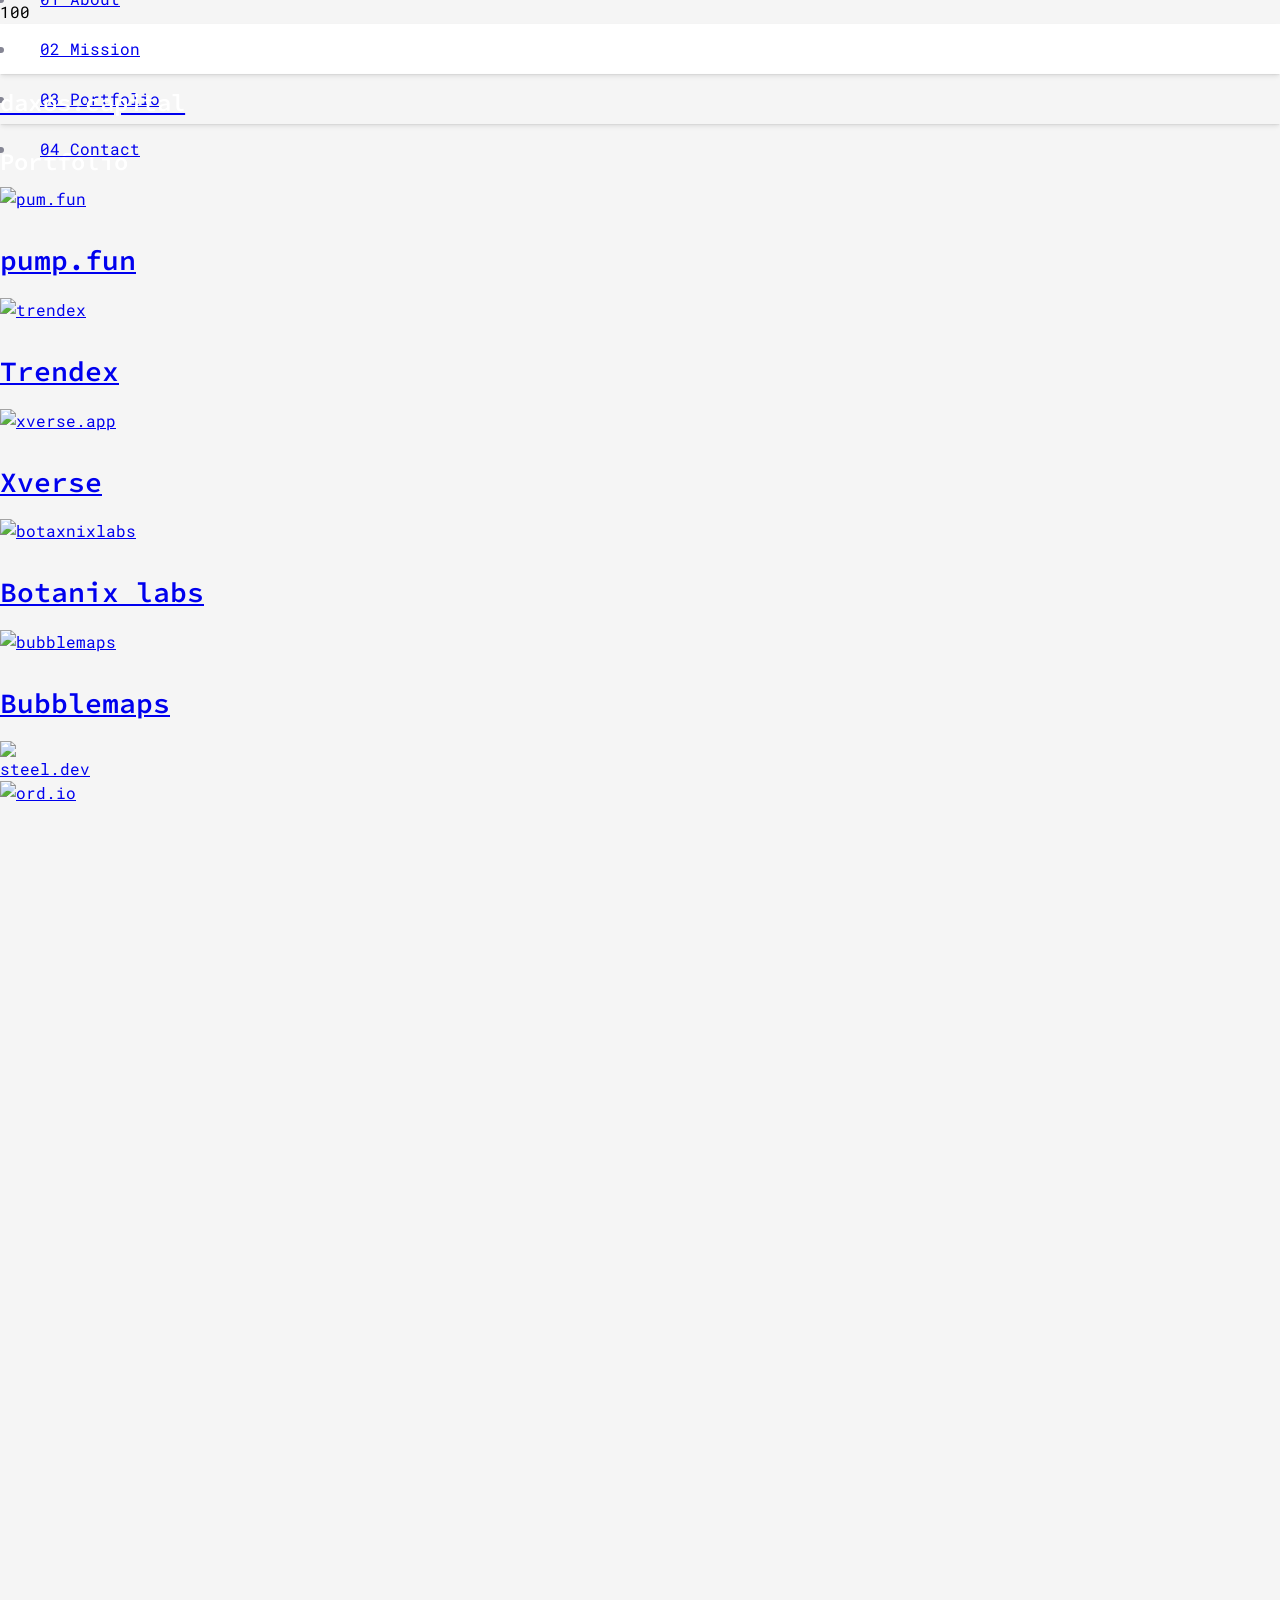
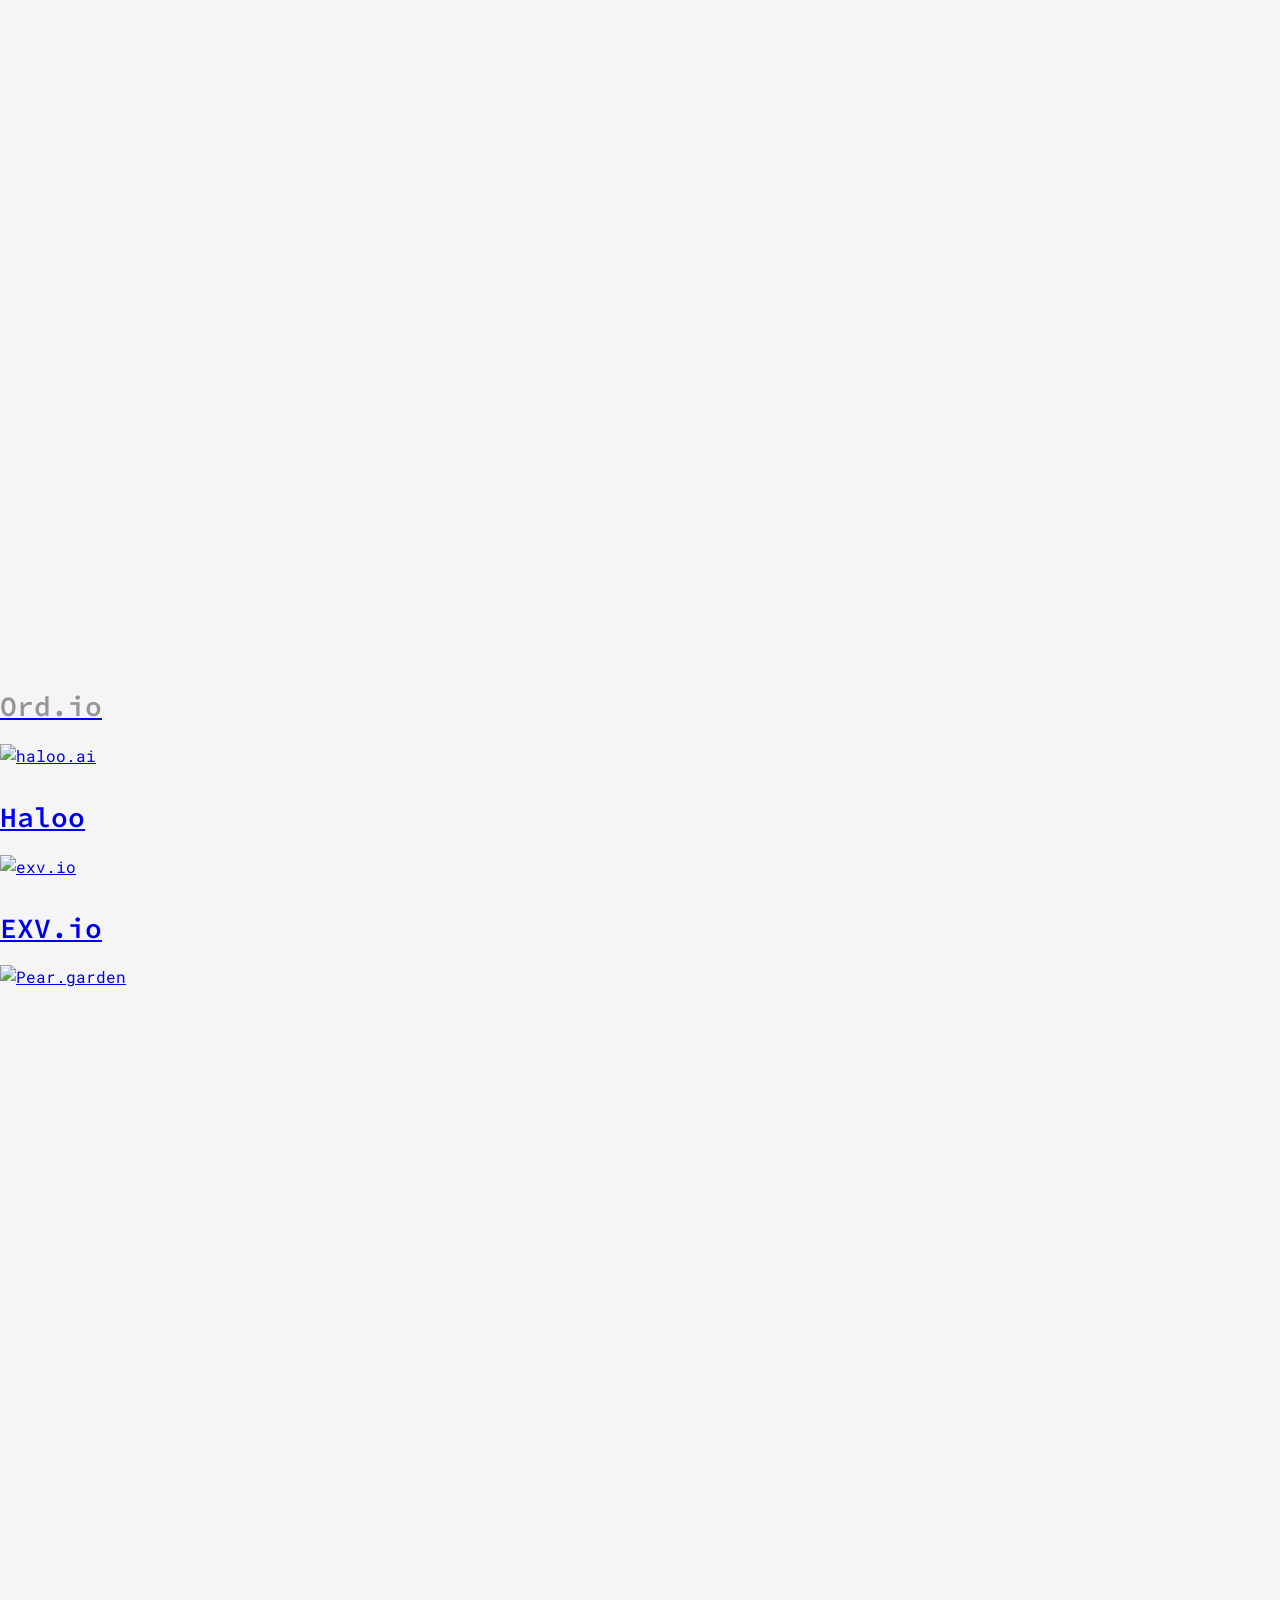
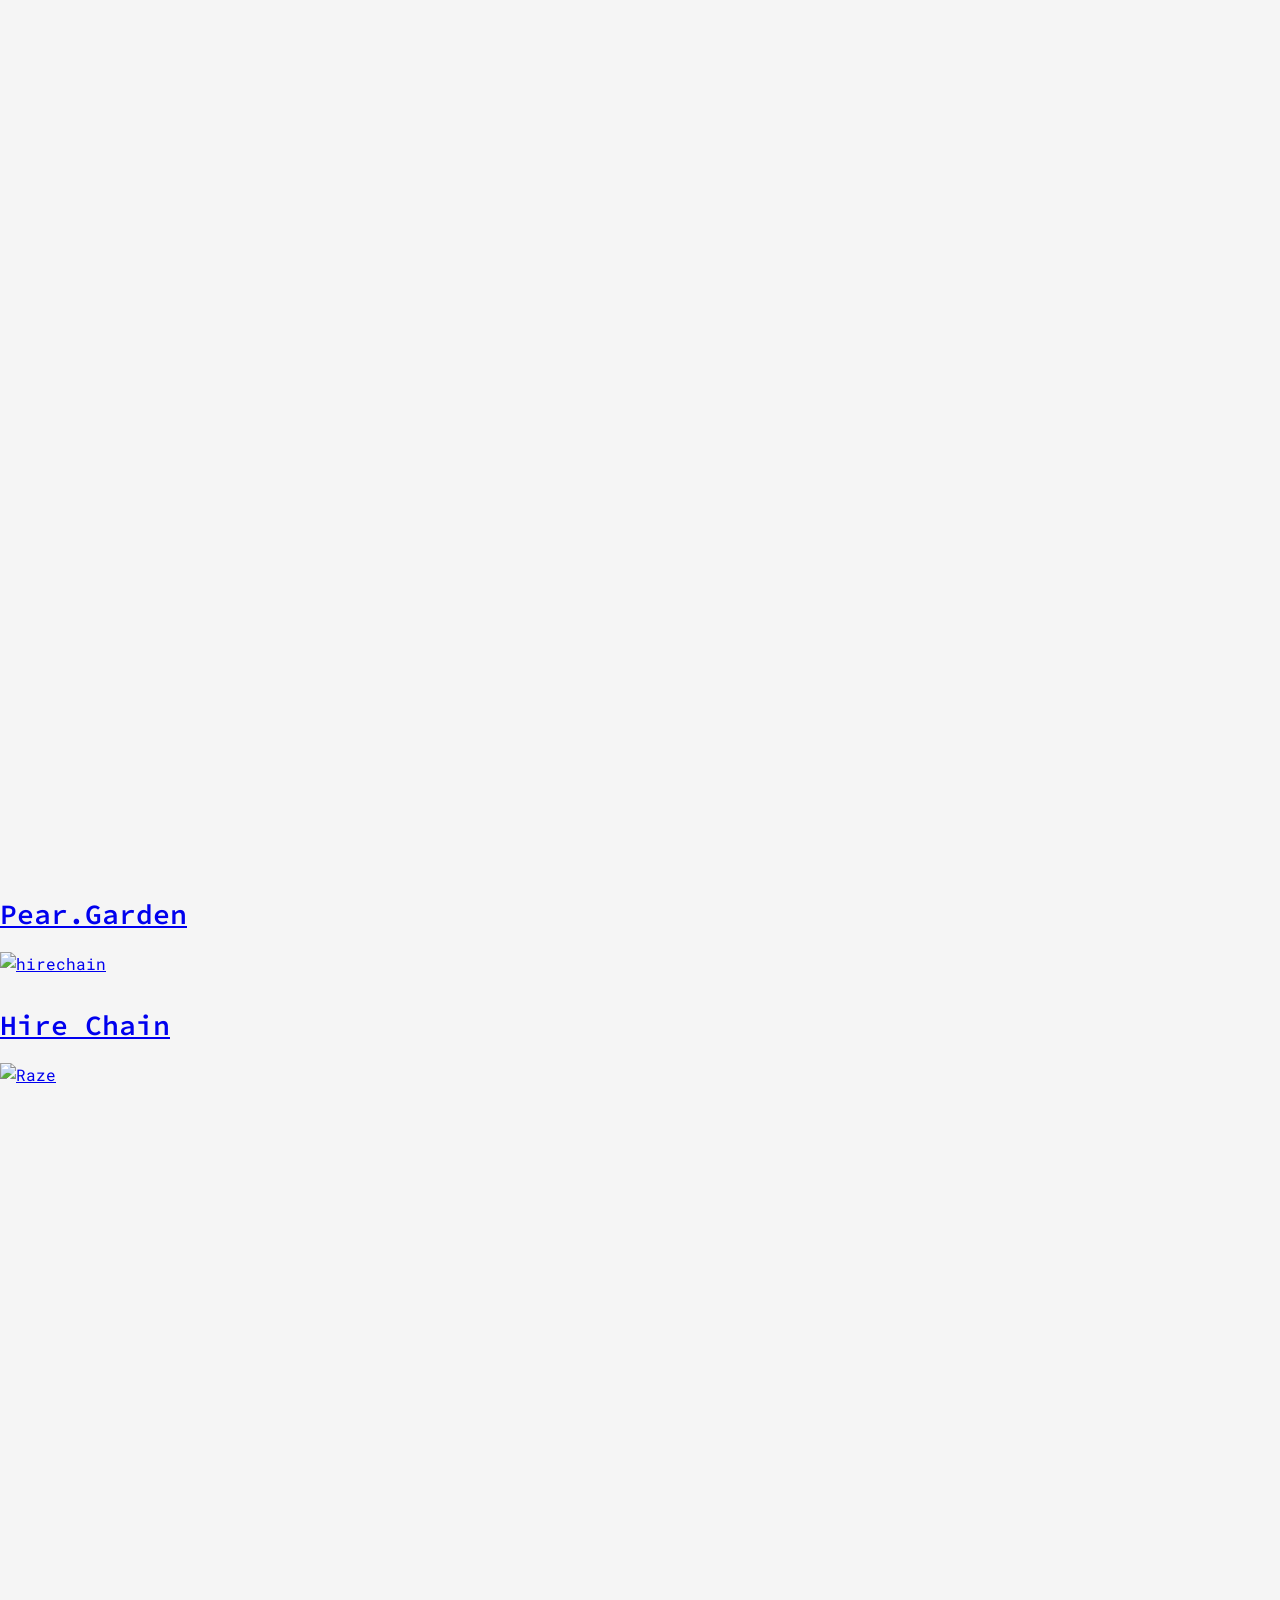
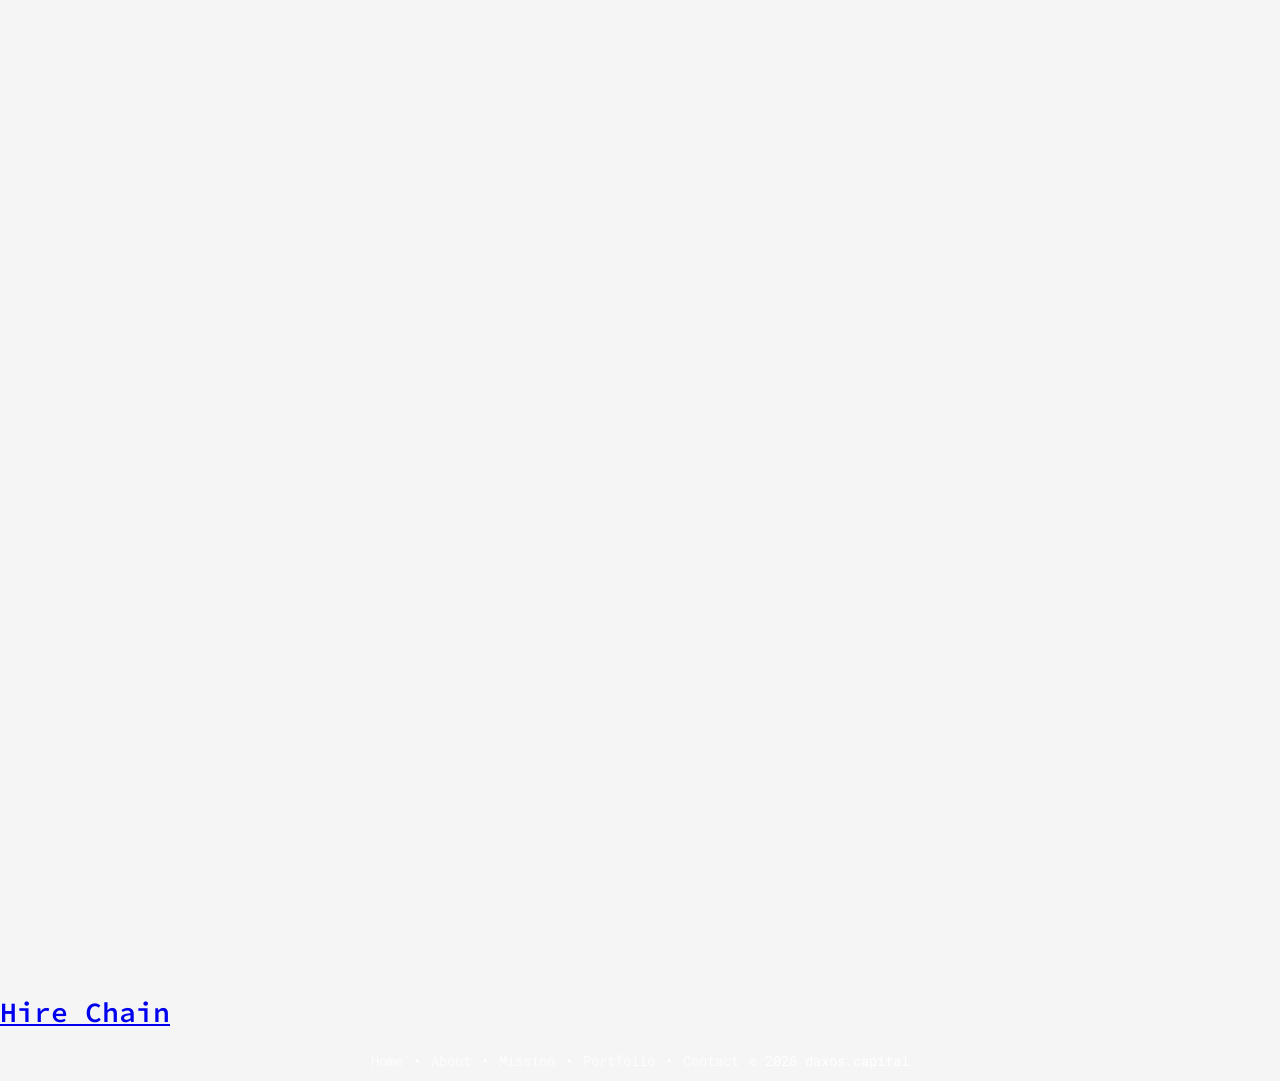
==== portfolio/index.html @ 0fc47d11 "Daxos staging site with apply form" ====
<!DOCTYPE HTML>
<html lang="en-US">
<head>
	<meta charset="UTF-8">
	<meta name='robots' content='index, follow, max-image-preview:large, max-snippet:-1, max-video-preview:-1' />

	<!-- This site is optimized with the Yoast SEO plugin v23.5 - https://yoast.com/wordpress/plugins/seo/ -->
	<title>Portfolio | Daxos|Capital</title>
	<link rel="canonical" href="../portfolio/index.html" />
	<meta property="og:locale" content="en_US" />
	<meta property="og:type" content="article" />
	<meta property="og:title" content="Portfolio | Daxos|Capital" />
	<meta property="og:url" content="https://www.daxos.capital/portfolio/" />
	<meta property="og:site_name" content="Daxos|Capital" />
	<meta property="article:modified_time" content="2025-08-13T16:52:27+00:00" />
	<meta name="twitter:card" content="summary_large_image" />
	<meta name="twitter:label1" content="Est. reading time" />
	<meta name="twitter:data1" content="1 minute" />
	<script type="application/ld+json" class="yoast-schema-graph">{"@context":"https://schema.org","@graph":[{"@type":"WebPage","@id":"https://www.daxos.capital/portfolio/","url":"https://www.daxos.capital/portfolio/","name":"Portfolio | Daxos|Capital","isPartOf":{"@id":"https://www.daxos.capital/#website"},"datePublished":"2024-08-07T03:10:31+00:00","dateModified":"2025-08-13T16:52:27+00:00","breadcrumb":{"@id":"https://www.daxos.capital/portfolio/#breadcrumb"},"inLanguage":"en-US","potentialAction":[{"@type":"ReadAction","target":["https://www.daxos.capital/portfolio/"]}]},{"@type":"BreadcrumbList","@id":"https://www.daxos.capital/portfolio/#breadcrumb","itemListElement":[{"@type":"ListItem","position":1,"name":"Home","item":"https://www.daxos.capital/"},{"@type":"ListItem","position":2,"name":"Portfolio"}]},{"@type":"WebSite","@id":"https://www.daxos.capital/#website","url":"https://www.daxos.capital/","name":"Daxos|Capital","description":"Web3 infrastructure is beginning to disrupt finance, e-commerce, gaming, and more. Our mission is to be there...early.","potentialAction":[{"@type":"SearchAction","target":{"@type":"EntryPoint","urlTemplate":"https://www.daxos.capital/?s={search_term_string}"},"query-input":{"@type":"PropertyValueSpecification","valueRequired":true,"valueName":"search_term_string"}}],"inLanguage":"en-US"}]}</script>
	<!-- / Yoast SEO plugin. -->


<link rel='dns-prefetch' href='//unpkg.com' />
<link rel='dns-prefetch' href='//fonts.googleapis.com' />
<link rel="alternate" type="application/rss+xml" title="Daxos|Capital &raquo; Feed" href="https://www.daxos.capital/feed/" />
<link rel="alternate" type="application/rss+xml" title="Daxos|Capital &raquo; Comments Feed" href="https://www.daxos.capital/comments/feed/" />
<link rel="alternate" title="oEmbed (JSON)" type="application/json+oembed" href="https://www.daxos.capital/wp-json/oembed/1.0/embed?url=https%3A%2F%2Fwww.daxos.capital%2Fportfolio%2F" />
<link rel="alternate" title="oEmbed (XML)" type="text/xml+oembed" href="https://www.daxos.capital/wp-json/oembed/1.0/embed?url=https%3A%2F%2Fwww.daxos.capital%2Fportfolio%2F&#038;format=xml" />
<meta name="viewport" content="width=device-width, initial-scale=1">
<meta name="SKYPE_TOOLBAR" content="SKYPE_TOOLBAR_PARSER_COMPATIBLE">
<meta name="theme-color" content="#f5f5f5">
<style id='wp-img-auto-sizes-contain-inline-css'>
img:is([sizes=auto i],[sizes^="auto," i]){contain-intrinsic-size:3000px 1500px}
/*# sourceURL=wp-img-auto-sizes-contain-inline-css */
</style>
<style id='wp-emoji-styles-inline-css'>

	img.wp-smiley, img.emoji {
		display: inline !important;
		border: none !important;
		box-shadow: none !important;
		height: 1em !important;
		width: 1em !important;
		margin: 0 0.07em !important;
		vertical-align: -0.1em !important;
		background: none !important;
		padding: 0 !important;
	}
/*# sourceURL=wp-emoji-styles-inline-css */
</style>
<style id='classic-theme-styles-inline-css'>
/*! This file is auto-generated */
.wp-block-button__link{color:#fff;background-color:#32373c;border-radius:9999px;box-shadow:none;text-decoration:none;padding:calc(.667em + 2px) calc(1.333em + 2px);font-size:1.125em}.wp-block-file__button{background:#32373c;color:#fff;text-decoration:none}
/*# sourceURL=/wp-includes/css/classic-themes.min.css */
</style>
<link rel='stylesheet' id='us-fonts-css' href='https://fonts.googleapis.com/css?family=Source+Code+Pro%3A600%2C700%2C400%7CRoboto+Mono%3A400&#038;display=swap&#038;ver=6.9.4' media='all' />
<link rel='stylesheet' id='us-style-css' href='https://www.daxos.capital/wp-content/themes/Impreza/css/style.min.css?ver=8.10' media='all' />
<link rel='stylesheet' id='aos-style-css' href='https://unpkg.com/aos@2.3.1/dist/aos.css?ver=6.9.4' media='all' />
<link rel='stylesheet' id='parent-style-css' href='https://www.daxos.capital/wp-content/themes/Impreza/style.css?ver=6.9.4' media='all' />
<link rel='stylesheet' id='child-style-css' href='https://www.daxos.capital/wp-content/themes/impreza-child-impreza-child/style.css?ver=6.9.4' media='all' />
<link rel='stylesheet' id='child-style-responsive-css' href='https://www.daxos.capital/wp-content/themes/impreza-child-impreza-child/responsive.css?ver=6.9.4' media='all' />
<link rel='stylesheet' id='theme-style-css' href='https://www.daxos.capital/wp-content/themes/impreza-child-impreza-child/style.css?ver=8.10' media='all' />
<link rel='stylesheet' id='bsf-Defaults-css' href='https://www.daxos.capital/wp-content/uploads/smile_fonts/Defaults/Defaults.css?ver=3.19.11' media='all' />
<link rel="https://api.w.org/" href="https://www.daxos.capital/wp-json/" /><link rel="alternate" title="JSON" type="application/json" href="https://www.daxos.capital/wp-json/wp/v2/pages/4497" /><link rel="EditURI" type="application/rsd+xml" title="RSD" href="https://www.daxos.capital/xmlrpc.php?rsd" />
<meta name="generator" content="WordPress 6.9.4" />
<link rel='shortlink' href='https://www.daxos.capital/?p=4497' />
		<script>
			if ( ! /Android|webOS|iPhone|iPad|iPod|BlackBerry|IEMobile|Opera Mini/i.test( navigator.userAgent ) ) {
				var root = document.getElementsByTagName( 'html' )[ 0 ]
				root.className += " no-touch";
			}
		</script>
		<meta name="generator" content="Powered by WPBakery Page Builder - drag and drop page builder for WordPress."/>
<link rel="icon" href="https://www.daxos.capital/wp-content/uploads/2025/07/favicon-1-150x150.png" sizes="32x32" />
<link rel="icon" href="https://www.daxos.capital/wp-content/uploads/2025/07/favicon-1-298x300.png" sizes="192x192" />
<link rel="apple-touch-icon" href="https://www.daxos.capital/wp-content/uploads/2025/07/favicon-1-298x300.png" />
<meta name="msapplication-TileImage" content="https://www.daxos.capital/wp-content/uploads/2025/07/favicon-1.png" />
		<style id="wp-custom-css">
			#page-content .l-section-h.i-cf .wpb_wrapper {
    border: 2px solid #363636;
    padding: 20px;
}
.portfolio-box.ordio img {
    max-width: 100px;
    max-height: 20%;
}
.portfolio-box.ordio h3 a span {
    color: #959595 !important;
}
	.portfolio-box.ordio h3 {
    display: block;
    margin-top: 4px;
}
.home footer#page-footer {
    z-index: 9999999;
}		</style>
		<noscript><style> .wpb_animate_when_almost_visible { opacity: 1; }</style></noscript>		<style id="us-icon-fonts">@font-face{font-display:block;font-style:normal;font-family:"fontawesome";font-weight:900;src:url("https://www.daxos.capital/wp-content/themes/Impreza/fonts/fa-solid-900.woff2?ver=8.10") format("woff2"),url("https://www.daxos.capital/wp-content/themes/Impreza/fonts/fa-solid-900.woff?ver=8.10") format("woff")}.fas{font-family:"fontawesome";font-weight:900}@font-face{font-display:block;font-style:normal;font-family:"fontawesome";font-weight:400;src:url("https://www.daxos.capital/wp-content/themes/Impreza/fonts/fa-regular-400.woff2?ver=8.10") format("woff2"),url("https://www.daxos.capital/wp-content/themes/Impreza/fonts/fa-regular-400.woff?ver=8.10") format("woff")}.far{font-family:"fontawesome";font-weight:400}@font-face{font-display:block;font-style:normal;font-family:"fontawesome";font-weight:300;src:url("https://www.daxos.capital/wp-content/themes/Impreza/fonts/fa-light-300.woff2?ver=8.10") format("woff2"),url("https://www.daxos.capital/wp-content/themes/Impreza/fonts/fa-light-300.woff?ver=8.10") format("woff")}.fal{font-family:"fontawesome";font-weight:300}@font-face{font-display:block;font-style:normal;font-family:"Font Awesome 5 Duotone";font-weight:900;src:url("https://www.daxos.capital/wp-content/themes/Impreza/fonts/fa-duotone-900.woff2?ver=8.10") format("woff2"),url("https://www.daxos.capital/wp-content/themes/Impreza/fonts/fa-duotone-900.woff?ver=8.10") format("woff")}.fad{font-family:"Font Awesome 5 Duotone";font-weight:900}.fad{position:relative}.fad:before{position:absolute}.fad:after{opacity:0.4}@font-face{font-display:block;font-style:normal;font-family:"Font Awesome 5 Brands";font-weight:400;src:url("https://www.daxos.capital/wp-content/themes/Impreza/fonts/fa-brands-400.woff2?ver=8.10") format("woff2"),url("https://www.daxos.capital/wp-content/themes/Impreza/fonts/fa-brands-400.woff?ver=8.10") format("woff")}.fab{font-family:"Font Awesome 5 Brands";font-weight:400}@font-face{font-display:block;font-style:normal;font-family:"Material Icons";font-weight:400;src:url("https://www.daxos.capital/wp-content/themes/Impreza/fonts/material-icons.woff2?ver=8.10") format("woff2"),url("https://www.daxos.capital/wp-content/themes/Impreza/fonts/material-icons.woff?ver=8.10") format("woff")}.material-icons{font-family:"Material Icons";font-weight:400}</style>
				<style id="us-theme-options-css">:root{--color-header-middle-bg:transparent;--color-header-middle-bg-grad:transparent;--color-header-middle-text:#858694;--color-header-middle-text-hover:#e3e3e3;--color-header-transparent-bg:transparent;--color-header-transparent-bg-grad:transparent;--color-header-transparent-text:#333333;--color-header-transparent-text-hover:#333333;--color-chrome-toolbar:#f5f5f5;--color-chrome-toolbar-grad:#f5f5f5;--color-header-top-bg:#256aef;--color-header-top-bg-grad:#256aef;--color-header-top-text:#ffffff;--color-header-top-text-hover:#ffffff;--color-header-top-transparent-bg:#60269e;--color-header-top-transparent-bg-grad:#60269e;--color-header-top-transparent-text:#ffffff;--color-header-top-transparent-text-hover:#fff;--color-content-bg:#fff;--color-content-bg-grad:#fff;--color-content-bg-alt:#f5f5f5;--color-content-bg-alt-grad:#f5f5f5;--color-content-border:#e8e8e8;--color-content-heading:#256aef;--color-content-heading-grad:#256aef;--color-content-text:#333333;--color-content-link:#1a1a1a;--color-content-link-hover:#256aef;--color-content-primary:#000000;--color-content-primary-grad:#000000;--color-content-secondary:#256aef;--color-content-secondary-grad:#256aef;--color-content-faded:#999;--color-content-overlay:rgba(0,0,0,0.75);--color-content-overlay-grad:rgba(0,0,0,0.75);--color-alt-content-bg:#f5f5f5;--color-alt-content-bg-grad:#f5f5f5;--color-alt-content-bg-alt:#fff;--color-alt-content-bg-alt-grad:#fff;--color-alt-content-border:#ddd;--color-alt-content-heading:#1a1a1a;--color-alt-content-heading-grad:#1a1a1a;--color-alt-content-text:#333;--color-alt-content-link:#e95095;--color-alt-content-link-hover:#7049ba;--color-alt-content-primary:#e95095;--color-alt-content-primary-grad:linear-gradient(135deg,#e95095,#7049ba);--color-alt-content-secondary:#7049ba;--color-alt-content-secondary-grad:linear-gradient(135deg,#7049ba,#e95095);--color-alt-content-faded:#999;--color-alt-content-overlay:#e95095;--color-alt-content-overlay-grad:linear-gradient(135deg,#e95095,rgba(233,80,149,0.75));--color-footer-bg:#222;--color-footer-bg-grad:#222;--color-footer-bg-alt:#1a1a1a;--color-footer-bg-alt-grad:#1a1a1a;--color-footer-border:#333;--color-footer-heading:#ccc;--color-footer-heading-grad:#ccc;--color-footer-text:#999;--color-footer-link:#ccc;--color-footer-link-hover:#e95095;--color-subfooter-bg:#1a1a1a;--color-subfooter-bg-grad:#1a1a1a;--color-subfooter-bg-alt:#222;--color-subfooter-bg-alt-grad:#222;--color-subfooter-border:#282828;--color-subfooter-heading:#ccc;--color-subfooter-heading-grad:#ccc;--color-subfooter-text:#bbb;--color-subfooter-link:#fff;--color-subfooter-link-hover:#e95095;--color-content-primary-faded:rgba(0,0,0,0.15);--box-shadow:0 5px 15px rgba(0,0,0,.15);--box-shadow-up:0 -5px 15px rgba(0,0,0,.15);--site-content-width:1370px;--inputs-font-size:1rem;--inputs-height:1.5rem;--inputs-padding:0.5rem;--inputs-border-width:1px;--inputs-text-color:var(--color-content-text);--font-body:"Roboto Mono",monospace;--font-h1:"Source Code Pro",monospace;--font-h2:"Source Code Pro",monospace;--font-h3:"Source Code Pro",monospace;--font-h4:"Source Code Pro",monospace;--font-h5:"Source Code Pro",monospace;--font-h6:"Source Code Pro",monospace}h1{color:#ffffff!important}h2{color:#ffffff!important}h3{color:#ffffff!important}h4{color:#09bceb}h5{color:var(--color-content-bg)}html,.l-header .widget,.menu-item-object-us_page_block{font-family:var(--font-body);font-weight:400;font-size:24;line-height:1.5}h1{font-family:var(--font-h1);font-weight:600;font-size:1.5rem;line-height:1.5;letter-spacing:0.01em;margin-bottom:0.3em}h2{font-family:var(--font-h2);font-weight:600;font-size:40px;line-height:1.5;letter-spacing:0;margin-bottom:0.6em}h3{font-family:var(--font-h3);font-weight:600;font-size:28px;line-height:1.5;letter-spacing:0;margin-bottom:0.6em}.widgettitle,h4{font-family:var(--font-h4);font-weight:600;font-size:24px;line-height:1.5;letter-spacing:0;margin-bottom:0.06em}h5{font-family:var(--font-h5);font-weight:400;font-size:20;line-height:1.2;letter-spacing:0;margin-bottom:0.6em}h6{font-family:var(--font-h6);font-weight:400;font-size:max( 1rem,1vw );line-height:1.2;letter-spacing:0;margin-bottom:0.6em}@media (max-width:768px){html{font-size:18;line-height:34px}h2{font-size:30px}h2.vc_custom_heading:not([class*="us_custom_"]){font-size:30px!important}h3{font-size:22px}h3.vc_custom_heading:not([class*="us_custom_"]){font-size:22px!important}.widgettitle,h4{font-size:18px}h4.vc_custom_heading:not([class*="us_custom_"]){font-size:18px!important}h5{font-size:18}h5.vc_custom_heading:not([class*="us_custom_"]){font-size:18!important}}body{background:var(--color-content-bg-alt)}.l-canvas.type_boxed,.l-canvas.type_boxed .l-subheader,.l-canvas.type_boxed~.l-footer{max-width:1300px}.l-subheader-h,.l-section-h,.l-main .aligncenter,.w-tabs-section-content-h{max-width:1370px}.post-password-form{max-width:calc(1370px + 5rem)}@media screen and (max-width:1450px){.l-main .aligncenter{max-width:calc(100vw - 5rem)}}@media (min-width:1281px){body.usb_preview .hide_on_default{opacity:0.25!important}.vc_hidden-lg,body:not(.usb_preview) .hide_on_default{display:none!important}}@media (min-width:1025px) and (max-width:1280px){body.usb_preview .hide_on_laptops{opacity:0.25!important}.vc_hidden-md,body:not(.usb_preview) .hide_on_laptops{display:none!important}}@media (min-width:769px) and (max-width:1024px){body.usb_preview .hide_on_tablets{opacity:0.25!important}.vc_hidden-sm,body:not(.usb_preview) .hide_on_tablets{display:none!important}}@media (max-width:768px){body.usb_preview .hide_on_mobiles{opacity:0.25!important}.vc_hidden-xs,body:not(.usb_preview) .hide_on_mobiles{display:none!important}}@media (max-width:1280px){.g-cols.laptops-cols_1{grid-template-columns:100%}.g-cols.laptops-cols_1.reversed>div:last-of-type{order:-1}.g-cols.laptops-cols_2{grid-template-columns:repeat(2,1fr)}.g-cols.laptops-cols_3{grid-template-columns:repeat(3,1fr)}.g-cols.laptops-cols_4{grid-template-columns:repeat(4,1fr)}.g-cols.laptops-cols_5{grid-template-columns:repeat(5,1fr)}.g-cols.laptops-cols_6{grid-template-columns:repeat(6,1fr)}.g-cols.laptops-cols_1-2{grid-template-columns:1fr 2fr}.g-cols.laptops-cols_2-1{grid-template-columns:2fr 1fr}.g-cols.laptops-cols_2-3{grid-template-columns:2fr 3fr}.g-cols.laptops-cols_3-2{grid-template-columns:3fr 2fr}.g-cols.laptops-cols_1-3{grid-template-columns:1fr 3fr}.g-cols.laptops-cols_3-1{grid-template-columns:3fr 1fr}.g-cols.laptops-cols_1-4{grid-template-columns:1fr 4fr}.g-cols.laptops-cols_4-1{grid-template-columns:4fr 1fr}.g-cols.laptops-cols_1-5{grid-template-columns:1fr 5fr}.g-cols.laptops-cols_5-1{grid-template-columns:5fr 1fr}.g-cols.laptops-cols_1-2-1{grid-template-columns:1fr 2fr 1fr}.g-cols.laptops-cols_1-3-1{grid-template-columns:1fr 3fr 1fr}.g-cols.laptops-cols_1-4-1{grid-template-columns:1fr 4fr 1fr}}@media (max-width:1024px){.g-cols.tablets-cols_1{grid-template-columns:100%}.g-cols.tablets-cols_1.reversed>div:last-of-type{order:-1}.g-cols.tablets-cols_2{grid-template-columns:repeat(2,1fr)}.g-cols.tablets-cols_3{grid-template-columns:repeat(3,1fr)}.g-cols.tablets-cols_4{grid-template-columns:repeat(4,1fr)}.g-cols.tablets-cols_5{grid-template-columns:repeat(5,1fr)}.g-cols.tablets-cols_6{grid-template-columns:repeat(6,1fr)}.g-cols.tablets-cols_1-2{grid-template-columns:1fr 2fr}.g-cols.tablets-cols_2-1{grid-template-columns:2fr 1fr}.g-cols.tablets-cols_2-3{grid-template-columns:2fr 3fr}.g-cols.tablets-cols_3-2{grid-template-columns:3fr 2fr}.g-cols.tablets-cols_1-3{grid-template-columns:1fr 3fr}.g-cols.tablets-cols_3-1{grid-template-columns:3fr 1fr}.g-cols.tablets-cols_1-4{grid-template-columns:1fr 4fr}.g-cols.tablets-cols_4-1{grid-template-columns:4fr 1fr}.g-cols.tablets-cols_1-5{grid-template-columns:1fr 5fr}.g-cols.tablets-cols_5-1{grid-template-columns:5fr 1fr}.g-cols.tablets-cols_1-2-1{grid-template-columns:1fr 2fr 1fr}.g-cols.tablets-cols_1-3-1{grid-template-columns:1fr 3fr 1fr}.g-cols.tablets-cols_1-4-1{grid-template-columns:1fr 4fr 1fr}}@media (max-width:768px){.g-cols.mobiles-cols_1{grid-template-columns:100%}.g-cols.mobiles-cols_1.reversed>div:last-of-type{order:-1}.g-cols.mobiles-cols_2{grid-template-columns:repeat(2,1fr)}.g-cols.mobiles-cols_3{grid-template-columns:repeat(3,1fr)}.g-cols.mobiles-cols_4{grid-template-columns:repeat(4,1fr)}.g-cols.mobiles-cols_5{grid-template-columns:repeat(5,1fr)}.g-cols.mobiles-cols_6{grid-template-columns:repeat(6,1fr)}.g-cols.mobiles-cols_1-2{grid-template-columns:1fr 2fr}.g-cols.mobiles-cols_2-1{grid-template-columns:2fr 1fr}.g-cols.mobiles-cols_2-3{grid-template-columns:2fr 3fr}.g-cols.mobiles-cols_3-2{grid-template-columns:3fr 2fr}.g-cols.mobiles-cols_1-3{grid-template-columns:1fr 3fr}.g-cols.mobiles-cols_3-1{grid-template-columns:3fr 1fr}.g-cols.mobiles-cols_1-4{grid-template-columns:1fr 4fr}.g-cols.mobiles-cols_4-1{grid-template-columns:4fr 1fr}.g-cols.mobiles-cols_1-5{grid-template-columns:1fr 5fr}.g-cols.mobiles-cols_5-1{grid-template-columns:5fr 1fr}.g-cols.mobiles-cols_1-2-1{grid-template-columns:1fr 2fr 1fr}.g-cols.mobiles-cols_1-3-1{grid-template-columns:1fr 3fr 1fr}.g-cols.mobiles-cols_1-4-1{grid-template-columns:1fr 4fr 1fr}.g-cols:not([style*="grid-gap"]){grid-gap:1.5rem}}@media (max-width:767px){.l-canvas{overflow:hidden}.g-cols.stacking_default.reversed>div:last-of-type{order:-1}.g-cols.stacking_default.via_flex>div:not([class*="vc_col-xs"]){width:100%;margin:0 0 1.5rem}.g-cols.stacking_default.via_grid.mobiles-cols_1{grid-template-columns:100%}.g-cols.stacking_default.via_flex.type_boxes>div,.g-cols.stacking_default.via_flex.reversed>div:first-child,.g-cols.stacking_default.via_flex:not(.reversed)>div:last-child,.g-cols.stacking_default.via_flex>div.has_bg_color{margin-bottom:0}.g-cols.stacking_default.via_flex.type_default>.wpb_column.stretched{margin-left:-1rem;margin-right:-1rem}.g-cols.stacking_default.via_grid.mobiles-cols_1>.wpb_column.stretched,.g-cols.stacking_default.via_flex.type_boxes>.wpb_column.stretched{margin-left:-2.5rem;margin-right:-2.5rem;width:auto}.vc_column-inner.type_sticky>.wpb_wrapper,.vc_column_container.type_sticky>.vc_column-inner{top:0!important}}@media (min-width:768px){body:not(.rtl) .l-section.for_sidebar.at_left>div>.l-sidebar,.rtl .l-section.for_sidebar.at_right>div>.l-sidebar{order:-1}.vc_column_container.type_sticky>.vc_column-inner,.vc_column-inner.type_sticky>.wpb_wrapper{position:-webkit-sticky;position:sticky}.l-section.type_sticky{position:-webkit-sticky;position:sticky;top:0;z-index:11;transform:translateZ(0); transition:top 0.3s cubic-bezier(.78,.13,.15,.86) 0.1s}.header_hor .l-header.post_fixed.sticky_auto_hide{z-index:12}.admin-bar .l-section.type_sticky{top:32px}.l-section.type_sticky>.l-section-h{transition:padding-top 0.3s}.header_hor .l-header.pos_fixed:not(.down)~.l-main .l-section.type_sticky:not(:first-of-type){top:var(--header-sticky-height)}.admin-bar.header_hor .l-header.pos_fixed:not(.down)~.l-main .l-section.type_sticky:not(:first-of-type){top:calc( var(--header-sticky-height) + 32px )}.header_hor .l-header.pos_fixed.sticky:not(.down)~.l-main .l-section.type_sticky:first-of-type>.l-section-h{padding-top:var(--header-sticky-height)}.header_hor.headerinpos_bottom .l-header.pos_fixed.sticky:not(.down)~.l-main .l-section.type_sticky:first-of-type>.l-section-h{padding-bottom:var(--header-sticky-height)!important}}@media screen and (min-width:1450px){.g-cols.via_flex.type_default>.wpb_column.stretched:first-of-type{margin-left:calc( var(--site-content-width) / 2 + 0px / 2 + 1.5rem - 50vw)}.g-cols.via_flex.type_default>.wpb_column.stretched:last-of-type{margin-right:calc( var(--site-content-width) / 2 + 0px / 2 + 1.5rem - 50vw)}.l-main .alignfull, .w-separator.width_screen,.g-cols.via_grid>.wpb_column.stretched:first-of-type,.g-cols.via_flex.type_boxes>.wpb_column.stretched:first-of-type{margin-left:calc( var(--site-content-width) / 2 + 0px / 2 - 50vw )}.l-main .alignfull, .w-separator.width_screen,.g-cols.via_grid>.wpb_column.stretched:last-of-type,.g-cols.via_flex.type_boxes>.wpb_column.stretched:last-of-type{margin-right:calc( var(--site-content-width) / 2 + 0px / 2 - 50vw )}}@media (max-width:768px){.w-form-row.for_submit .w-btn{font-size:var(--btn-size-mobiles)!important}}a,button,input[type="submit"],.ui-slider-handle{outline:none!important}.w-toplink,.w-header-show{background:rgba(0,0,0,0.3)}.no-touch .w-toplink.active:hover,.no-touch .w-header-show:hover{background:var(--color-content-primary-grad)}button[type="submit"]:not(.w-btn),input[type="submit"]:not(.w-btn),.us-nav-style_1>*,.navstyle_1>.owl-nav div,.us-btn-style_1{font-family:var(--font-h1);font-size:20px;line-height:1.2!important;font-weight:700;font-style:normal;text-transform:uppercase;letter-spacing:0.08em;border-radius:0.3em;padding:0.8em 1.8em;background:var(--color-content-secondary);border-color:transparent;color:#ffffff!important;box-shadow:0px 0em 0em 0px rgba(0,0,0,0.2)}button[type="submit"]:not(.w-btn):before,input[type="submit"]:not(.w-btn),.us-nav-style_1>*:before,.navstyle_1>.owl-nav div:before,.us-btn-style_1:before{border-width:1px}.no-touch button[type="submit"]:not(.w-btn):hover,.no-touch input[type="submit"]:not(.w-btn):hover,.us-nav-style_1>span.current,.no-touch .us-nav-style_1>a:hover,.no-touch .navstyle_1>.owl-nav div:hover,.no-touch .us-btn-style_1:hover{box-shadow:0px 0em 0em 0px rgba(0,0,0,0.2);background:var(--color-content-primary);border-color:transparent;color:#ffffff!important}.us-nav-style_1>*{min-width:calc(1.2em + 2 * 0.8em)}.us-nav-style_13>*,.navstyle_13>.owl-nav div,.us-btn-style_13{font-family:var(--font-h1);font-size:20px;line-height:1.20!important;font-weight:700;font-style:normal;text-transform:uppercase;letter-spacing:0.08em;border-radius:0.3em;padding:0.8em 1.8em;background:#fff34b;border-color:transparent;color:var(--color-content-secondary)!important;box-shadow:0px 0em 0em 0px rgba(0,0,0,0.2)}.us-nav-style_13>*:before,.navstyle_13>.owl-nav div:before,.us-btn-style_13:before{border-width:1px}.us-nav-style_13>span.current,.no-touch .us-nav-style_13>a:hover,.no-touch .navstyle_13>.owl-nav div:hover,.no-touch .us-btn-style_13:hover{box-shadow:0px 0em 0em 0px rgba(0,0,0,0.2);background:#ffffff;border-color:transparent;color:var(--color-content-secondary)!important}.us-nav-style_13>*{min-width:calc(1.20em + 2 * 0.8em)}.us-nav-style_12>*,.navstyle_12>.owl-nav div,.us-btn-style_12{font-size:16px;line-height:1.20!important;font-weight:700;font-style:normal;text-transform:uppercase;letter-spacing:0.08em;border-radius:0.3em;padding:0.8em 1.8em;background:var(--color-content-secondary);border-color:transparent;color:#ffffff!important;box-shadow:0px 2px 3px 1px #999999}.us-nav-style_12>*:before,.navstyle_12>.owl-nav div:before,.us-btn-style_12:before{border-width:1px}.us-nav-style_12>span.current,.no-touch .us-nav-style_12>a:hover,.no-touch .navstyle_12>.owl-nav div:hover,.no-touch .us-btn-style_12:hover{box-shadow:0px 2px 3px 2px #999999;background:#fff34b;border-color:transparent;color:var(--color-content-secondary)!important}.us-nav-style_12>*{min-width:calc(1.20em + 2 * 0.8em)}.us-nav-style_6>*,.navstyle_6>.owl-nav div,.us-btn-style_6{font-family:var(--font-h1);font-size:11px;line-height:1.20!important;font-weight:700;font-style:normal;text-transform:uppercase;letter-spacing:0em;border-radius:0.3em;padding:0.8em 1.8em;background:var(--color-content-primary);border-color:transparent;color:#ffffff!important;box-shadow:0px 0em 0em 0px rgba(0,0,0,0.2)}.us-nav-style_6>*:before,.navstyle_6>.owl-nav div:before,.us-btn-style_6:before{border-width:0px}.us-nav-style_6>span.current,.no-touch .us-nav-style_6>a:hover,.no-touch .navstyle_6>.owl-nav div:hover,.no-touch .us-btn-style_6:hover{box-shadow:0px 0em 0em 0px rgba(0,0,0,0.2);background:var(--color-content-secondary);border-color:transparent;color:#ffffff!important}.us-nav-style_6>*{min-width:calc(1.20em + 2 * 0.8em)}.us-nav-style_11>*,.navstyle_11>.owl-nav div,.us-btn-style_11{font-family:var(--font-h2);font-size:20px;line-height:1.20!important;font-weight:700;font-style:normal;text-transform:none;letter-spacing:0em;border-radius:0.3em;padding:0.8em 1.8em;background:var(--color-header-middle-bg);border-color:transparent;color:#000000!important;box-shadow:0px 0em 0em 0px rgba(0,0,0,0.2)}.us-nav-style_11>*:before,.navstyle_11>.owl-nav div:before,.us-btn-style_11:before{border-width:0px}.us-nav-style_11>span.current,.no-touch .us-nav-style_11>a:hover,.no-touch .navstyle_11>.owl-nav div:hover,.no-touch .us-btn-style_11:hover{box-shadow:0px 0em 0em 0px rgba(0,0,0,0.2);background:transparent;border-color:transparent;color:var(--color-header-top-bg)!important}.us-nav-style_11>*{min-width:calc(1.20em + 2 * 0.8em)}.us-nav-style_10>*,.navstyle_10>.owl-nav div,.us-btn-style_10{font-size:20px;line-height:1.20!important;font-weight:700;font-style:normal;text-transform:none;letter-spacing:0em;border-radius:0.3em;padding:0.8em 1.8em;background:transparent;border-color:transparent;color:#333333!important;box-shadow:0px 0em 0em 0px rgba(0,0,0,0.2)}.us-nav-style_10>*:before,.navstyle_10>.owl-nav div:before,.us-btn-style_10:before{border-width:0px}.us-nav-style_10>span.current,.no-touch .us-nav-style_10>a:hover,.no-touch .navstyle_10>.owl-nav div:hover,.no-touch .us-btn-style_10:hover{box-shadow:0px 0em 0em 0px rgba(0,0,0,0.2);background:transparent;border-color:transparent;color:#333333!important}.us-nav-style_10>*{min-width:calc(1.20em + 2 * 0.8em)}.us-nav-style_4>*,.navstyle_4>.owl-nav div,.us-btn-style_4{font-family:var(--font-h1);font-size:20px;line-height:1.20!important;font-weight:700;font-style:normal;text-transform:uppercase;letter-spacing:0em;border-radius:0.5em;padding:1em 1.5em;background:linear-gradient(105deg,#ffedf1,#f0d3d9);border-color:transparent;color:#062f87!important;box-shadow:0px 2px 3px 0px rgba(0,0,0,0.2)}.us-nav-style_4>*:before,.navstyle_4>.owl-nav div:before,.us-btn-style_4:before{border-width:0px}.us-nav-style_4>span.current,.no-touch .us-nav-style_4>a:hover,.no-touch .navstyle_4>.owl-nav div:hover,.no-touch .us-btn-style_4:hover{box-shadow:0px 2px 2px 0px rgba(0,0,0,0.2);background:#062f87;border-color:transparent;color:#ffffff!important}.us-nav-style_4>*{min-width:calc(1.20em + 2 * 1em)}.us-btn-style_4{overflow:hidden;-webkit-transform:translateZ(0)}.us-btn-style_4>*{position:relative;z-index:1}.no-touch .us-btn-style_4:hover{background:linear-gradient(105deg,#ffedf1,#f0d3d9)}.no-touch .us-btn-style_4:after{content:"";position:absolute;top:0;left:0;right:0;bottom:0;opacity:0;transition:opacity 0.3s;background:#062f87}.no-touch .us-btn-style_4:hover:after{opacity:1}.us-nav-style_8>*,.navstyle_8>.owl-nav div,.us-btn-style_8{font-family:var(--font-h1);font-size:20px;line-height:1.20!important;font-weight:700;font-style:normal;text-transform:uppercase;letter-spacing:0em;border-radius:0.5em;padding:1em 1.5em;background:linear-gradient(105deg,#fff2f5,#ffffff);border-color:transparent;color:#062f87!important;box-shadow:0px 2px 3px 0px rgba(0,0,0,0.2)}.us-nav-style_8>*:before,.navstyle_8>.owl-nav div:before,.us-btn-style_8:before{border-width:0px}.us-nav-style_8>span.current,.no-touch .us-nav-style_8>a:hover,.no-touch .navstyle_8>.owl-nav div:hover,.no-touch .us-btn-style_8:hover{box-shadow:0px 2px 2px 0px rgba(0,0,0,0.2);background:#062f87;border-color:transparent;color:#ffffff!important}.us-nav-style_8>*{min-width:calc(1.20em + 2 * 1em)}.us-btn-style_8{overflow:hidden;-webkit-transform:translateZ(0)}.us-btn-style_8>*{position:relative;z-index:1}.no-touch .us-btn-style_8:hover{background:linear-gradient(105deg,#fff2f5,#ffffff)}.no-touch .us-btn-style_8:after{content:"";position:absolute;top:0;left:0;right:0;bottom:0;opacity:0;transition:opacity 0.3s;background:#062f87}.no-touch .us-btn-style_8:hover:after{opacity:1}.us-nav-style_7>*,.navstyle_7>.owl-nav div,.us-btn-style_7{font-family:var(--font-h1);font-size:20px;line-height:1.20!important;font-weight:700;font-style:normal;text-transform:uppercase;letter-spacing:0em;border-radius:0.5em;padding:1em 1.5em;background:linear-gradient(105deg,#ffedf1,#f0d3d9);border-color:transparent;color:#c4113c!important;box-shadow:0px 2px 3px 0px rgba(0,0,0,0.25)}.us-nav-style_7>*:before,.navstyle_7>.owl-nav div:before,.us-btn-style_7:before{border-width:0px}.us-nav-style_7>span.current,.no-touch .us-nav-style_7>a:hover,.no-touch .navstyle_7>.owl-nav div:hover,.no-touch .us-btn-style_7:hover{box-shadow:0px 2px 2px 0px rgba(0,0,0,0.2);background:#c4113c;border-color:transparent;color:#ffffff!important}.us-nav-style_7>*{min-width:calc(1.20em + 2 * 1em)}.us-btn-style_7{overflow:hidden;-webkit-transform:translateZ(0)}.us-btn-style_7>*{position:relative;z-index:1}.no-touch .us-btn-style_7:hover{background:linear-gradient(105deg,#ffedf1,#f0d3d9)}.no-touch .us-btn-style_7:after{content:"";position:absolute;top:0;left:0;right:0;bottom:0;opacity:0;transition:opacity 0.3s;background:#c4113c}.no-touch .us-btn-style_7:hover:after{opacity:1}.us-nav-style_9>*,.navstyle_9>.owl-nav div,.us-btn-style_9{font-family:var(--font-h1);font-size:20px;line-height:1.20!important;font-weight:700;font-style:normal;text-transform:uppercase;letter-spacing:0em;border-radius:0.5em;padding:1em 1.5em;background:linear-gradient(105deg,#fff2f5,#ffffff);border-color:transparent;color:#c4113c!important;box-shadow:0px 2px 3px 0px rgba(0,0,0,0.25)}.us-nav-style_9>*:before,.navstyle_9>.owl-nav div:before,.us-btn-style_9:before{border-width:0px}.us-nav-style_9>span.current,.no-touch .us-nav-style_9>a:hover,.no-touch .navstyle_9>.owl-nav div:hover,.no-touch .us-btn-style_9:hover{box-shadow:0px 2px 2px 0px rgba(0,0,0,0.2);background:#c4113c;border-color:transparent;color:#ffffff!important}.us-nav-style_9>*{min-width:calc(1.20em + 2 * 1em)}.us-btn-style_9{overflow:hidden;-webkit-transform:translateZ(0)}.us-btn-style_9>*{position:relative;z-index:1}.no-touch .us-btn-style_9:hover{background:linear-gradient(105deg,#fff2f5,#ffffff)}.no-touch .us-btn-style_9:after{content:"";position:absolute;top:0;left:0;right:0;bottom:0;opacity:0;transition:opacity 0.3s;background:#c4113c}.no-touch .us-btn-style_9:hover:after{opacity:1}.w-filter.state_desktop.style_drop_default .w-filter-item-title,.select2-selection,select,textarea,input:not([type="submit"]),.w-form-checkbox,.w-form-radio{font-family:var(--font-h1);font-weight:400;letter-spacing:0em;border-radius:0.3rem;background:var(--color-content-bg-alt);border-color:#333333;color:var(--color-content-text);box-shadow:0px 1px 0px 0px rgba(0,0,0,0.08) inset}.w-filter.state_desktop.style_drop_default .w-filter-item-title:focus,.select2-container--open .select2-selection,select:focus,textarea:focus,input:not([type="submit"]):focus,input:focus + .w-form-checkbox,input:focus + .w-form-radio{box-shadow:0px 0px 0px 2px var(--color-content-primary)}.w-form-row.move_label .w-form-row-label{font-size:1rem;top:calc(1.5rem/2 + 1px - 0.7em);margin:0 0.5rem;background-color:var(--color-content-bg-alt);color:var(--color-content-text)}.w-form-row.with_icon.move_label .w-form-row-label{margin-left:calc(1.6em + 0.5rem)}.color_alternate input:not([type="submit"]),.color_alternate textarea,.color_alternate select,.color_alternate .w-form-checkbox,.color_alternate .w-form-radio,.color_alternate .move_label .w-form-row-label{background:var(--color-alt-content-bg-alt-grad)}.color_footer-top input:not([type="submit"]),.color_footer-top textarea,.color_footer-top select,.color_footer-top .w-form-checkbox,.color_footer-top .w-form-radio,.color_footer-top .w-form-row.move_label .w-form-row-label{background:var(--color-subfooter-bg-alt-grad)}.color_footer-bottom input:not([type="submit"]),.color_footer-bottom textarea,.color_footer-bottom select,.color_footer-bottom .w-form-checkbox,.color_footer-bottom .w-form-radio,.color_footer-bottom .w-form-row.move_label .w-form-row-label{background:var(--color-footer-bg-alt-grad)}.color_alternate input:not([type="submit"]),.color_alternate textarea,.color_alternate select,.color_alternate .w-form-checkbox,.color_alternate .w-form-radio,.color_alternate .w-form-row-field>i,.color_alternate .w-form-row-field:after,.color_alternate .widget_search form:after,.color_footer-top input:not([type="submit"]),.color_footer-top textarea,.color_footer-top select,.color_footer-top .w-form-checkbox,.color_footer-top .w-form-radio,.color_footer-top .w-form-row-field>i,.color_footer-top .w-form-row-field:after,.color_footer-top .widget_search form:after,.color_footer-bottom input:not([type="submit"]),.color_footer-bottom textarea,.color_footer-bottom select,.color_footer-bottom .w-form-checkbox,.color_footer-bottom .w-form-radio,.color_footer-bottom .w-form-row-field>i,.color_footer-bottom .w-form-row-field:after,.color_footer-bottom .widget_search form:after{color:inherit}.style_phone6-1>*{background-image:url(https://www.daxos.capital/wp-content/themes/Impreza/img/phone-6-black-real.png)}.style_phone6-2>*{background-image:url(https://www.daxos.capital/wp-content/themes/Impreza/img/phone-6-white-real.png)}.style_phone6-3>*{background-image:url(https://www.daxos.capital/wp-content/themes/Impreza/img/phone-6-black-flat.png)}.style_phone6-4>*{background-image:url(https://www.daxos.capital/wp-content/themes/Impreza/img/phone-6-white-flat.png)}.leaflet-default-icon-path{background-image:url(https://www.daxos.capital/wp-content/themes/Impreza/common/css/vendor/images/marker-icon.png)}</style>
				<style id="us-header-css"> .l-subheader.at_middle,.l-subheader.at_middle .w-dropdown-list,.l-subheader.at_middle .type_mobile .w-nav-list.level_1{background:#ffffff;color:var(--color-header-middle-text)}.no-touch .l-subheader.at_middle a:hover,.no-touch .l-header.bg_transparent .l-subheader.at_middle .w-dropdown.opened a:hover{color:var(--color-header-middle-text-hover)}.l-header.bg_transparent:not(.sticky) .l-subheader.at_middle{background:var(--color-header-transparent-bg);color:var(--color-header-transparent-text)}.no-touch .l-header.bg_transparent:not(.sticky) .at_middle .w-cart-link:hover,.no-touch .l-header.bg_transparent:not(.sticky) .at_middle .w-text a:hover,.no-touch .l-header.bg_transparent:not(.sticky) .at_middle .w-html a:hover,.no-touch .l-header.bg_transparent:not(.sticky) .at_middle .w-nav>a:hover,.no-touch .l-header.bg_transparent:not(.sticky) .at_middle .w-menu a:hover,.no-touch .l-header.bg_transparent:not(.sticky) .at_middle .w-search>a:hover,.no-touch .l-header.bg_transparent:not(.sticky) .at_middle .w-dropdown a:hover,.no-touch .l-header.bg_transparent:not(.sticky) .at_middle .type_desktop .menu-item.level_1:hover>a{color:var(--color-header-transparent-text-hover)}.l-subheader.at_bottom,.l-subheader.at_bottom .w-dropdown-list,.l-subheader.at_bottom .type_mobile .w-nav-list.level_1{background:var(--color-header-middle-bg);color:#000000}.no-touch .l-subheader.at_bottom a:hover,.no-touch .l-header.bg_transparent .l-subheader.at_bottom .w-dropdown.opened a:hover{color:#000000}.l-header.bg_transparent:not(.sticky) .l-subheader.at_bottom{background:var(--color-header-transparent-bg);color:var(--color-header-transparent-text)}.no-touch .l-header.bg_transparent:not(.sticky) .at_bottom .w-cart-link:hover,.no-touch .l-header.bg_transparent:not(.sticky) .at_bottom .w-text a:hover,.no-touch .l-header.bg_transparent:not(.sticky) .at_bottom .w-html a:hover,.no-touch .l-header.bg_transparent:not(.sticky) .at_bottom .w-nav>a:hover,.no-touch .l-header.bg_transparent:not(.sticky) .at_bottom .w-menu a:hover,.no-touch .l-header.bg_transparent:not(.sticky) .at_bottom .w-search>a:hover,.no-touch .l-header.bg_transparent:not(.sticky) .at_bottom .w-dropdown a:hover,.no-touch .l-header.bg_transparent:not(.sticky) .at_bottom .type_desktop .menu-item.level_1:hover>a{color:var(--color-header-transparent-text-hover)}.header_ver .l-header{background:#ffffff;color:var(--color-header-middle-text)}@media (min-width:1281px){.hidden_for_default{display:none!important}.l-subheader.at_top{display:none}.l-header{position:relative;z-index:111;width:100%}.l-subheader{margin:0 auto}.l-subheader.width_full{padding-left:1.5rem;padding-right:1.5rem}.l-subheader-h{display:flex;align-items:center;position:relative;margin:0 auto;height:inherit}.w-header-show{display:none}.l-header.pos_fixed{position:fixed;left:0}.l-header.pos_fixed:not(.notransition) .l-subheader{transition-property:transform,background,box-shadow,line-height,height;transition-duration:.3s;transition-timing-function:cubic-bezier(.78,.13,.15,.86)}.headerinpos_bottom.sticky_first_section .l-header.pos_fixed{position:fixed!important}.header_hor .l-header.sticky_auto_hide{transition:transform .3s cubic-bezier(.78,.13,.15,.86) .1s}.header_hor .l-header.sticky_auto_hide.down{transform:translateY(-110%)}.l-header.bg_transparent:not(.sticky) .l-subheader{box-shadow:none!important;background:none}.l-header.bg_transparent~.l-main .l-section.width_full.height_auto:first-of-type>.l-section-h{padding-top:0!important;padding-bottom:0!important}.l-header.pos_static.bg_transparent{position:absolute;left:0}.l-subheader.width_full .l-subheader-h{max-width:none!important}.l-header.shadow_thin .l-subheader.at_middle,.l-header.shadow_thin .l-subheader.at_bottom{box-shadow:0 1px 0 rgba(0,0,0,0.08)}.l-header.shadow_wide .l-subheader.at_middle,.l-header.shadow_wide .l-subheader.at_bottom{box-shadow:0 3px 5px -1px rgba(0,0,0,0.1),0 2px 1px -1px rgba(0,0,0,0.05)}.header_hor .l-subheader-cell>.w-cart{margin-left:0;margin-right:0}:root{--header-height:90px;--header-sticky-height:100px}.l-header:before{content:'90'}.l-header.sticky:before{content:'100'}.l-subheader.at_top{line-height:40px;height:40px}.l-header.sticky .l-subheader.at_top{line-height:40px;height:40px}.l-subheader.at_middle{line-height:50px;height:50px}.l-header.sticky .l-subheader.at_middle{line-height:50px;height:50px}.l-subheader.at_bottom{line-height:40px;height:40px}.l-header.sticky .l-subheader.at_bottom{line-height:50px;height:50px}.l-subheader.at_top .l-subheader-cell.at_left,.l-subheader.at_top .l-subheader-cell.at_right{display:flex;flex-basis:100px}.l-subheader.at_middle .l-subheader-cell.at_left,.l-subheader.at_middle .l-subheader-cell.at_right{display:flex;flex-basis:100px}.headerinpos_above .l-header.pos_fixed{overflow:hidden;transition:transform 0.3s;transform:translate3d(0,-100%,0)}.headerinpos_above .l-header.pos_fixed.sticky{overflow:visible;transform:none}.headerinpos_above .l-header.pos_fixed~.l-section>.l-section-h,.headerinpos_above .l-header.pos_fixed~.l-main .l-section:first-of-type>.l-section-h{padding-top:0!important}.headerinpos_below .l-header.pos_fixed:not(.sticky){position:absolute;top:100%}.headerinpos_below .l-header.pos_fixed~.l-main>.l-section:first-of-type>.l-section-h{padding-top:0!important}.headerinpos_below .l-header.pos_fixed~.l-main .l-section.full_height:nth-of-type(2){min-height:100vh}.headerinpos_below .l-header.pos_fixed~.l-main>.l-section:nth-of-type(2)>.l-section-h{padding-top:var(--header-height)}.headerinpos_bottom .l-header.pos_fixed:not(.sticky){position:absolute;top:100vh}.headerinpos_bottom .l-header.pos_fixed~.l-main>.l-section:first-of-type>.l-section-h{padding-top:0!important}.headerinpos_bottom .l-header.pos_fixed~.l-main>.l-section:first-of-type>.l-section-h{padding-bottom:var(--header-height)}.headerinpos_bottom .l-header.pos_fixed.bg_transparent~.l-main .l-section.valign_center:not(.height_auto):first-of-type>.l-section-h{top:calc( var(--header-height) / 2 )}.headerinpos_bottom .l-header.pos_fixed:not(.sticky) .w-cart-dropdown,.headerinpos_bottom .l-header.pos_fixed:not(.sticky) .w-nav.type_desktop .w-nav-list.level_2{bottom:100%;transform-origin:0 100%}.headerinpos_bottom .l-header.pos_fixed:not(.sticky) .w-nav.type_mobile.m_layout_dropdown .w-nav-list.level_1{top:auto;bottom:100%;box-shadow:var(--box-shadow-up)}.headerinpos_bottom .l-header.pos_fixed:not(.sticky) .w-nav.type_desktop .w-nav-list.level_3,.headerinpos_bottom .l-header.pos_fixed:not(.sticky) .w-nav.type_desktop .w-nav-list.level_4{top:auto;bottom:0;transform-origin:0 100%}.headerinpos_bottom .l-header.pos_fixed:not(.sticky) .w-dropdown-list{top:auto;bottom:-0.4em;padding-top:0.4em;padding-bottom:2.4em}.admin-bar .l-header.pos_static.bg_solid~.l-main .l-section.full_height:first-of-type{min-height:calc( 100vh - var(--header-height) - 32px )}.admin-bar .l-header.pos_fixed:not(.sticky_auto_hide)~.l-main .l-section.full_height:not(:first-of-type){min-height:calc( 100vh - var(--header-sticky-height) - 32px )}.admin-bar.headerinpos_below .l-header.pos_fixed~.l-main .l-section.full_height:nth-of-type(2){min-height:calc(100vh - 32px)}}@media (min-width:1025px) and (max-width:1280px){.hidden_for_default{display:none!important}.l-subheader.at_top{display:none}.l-header{position:relative;z-index:111;width:100%}.l-subheader{margin:0 auto}.l-subheader.width_full{padding-left:1.5rem;padding-right:1.5rem}.l-subheader-h{display:flex;align-items:center;position:relative;margin:0 auto;height:inherit}.w-header-show{display:none}.l-header.pos_fixed{position:fixed;left:0}.l-header.pos_fixed:not(.notransition) .l-subheader{transition-property:transform,background,box-shadow,line-height,height;transition-duration:.3s;transition-timing-function:cubic-bezier(.78,.13,.15,.86)}.headerinpos_bottom.sticky_first_section .l-header.pos_fixed{position:fixed!important}.header_hor .l-header.sticky_auto_hide{transition:transform .3s cubic-bezier(.78,.13,.15,.86) .1s}.header_hor .l-header.sticky_auto_hide.down{transform:translateY(-110%)}.l-header.bg_transparent:not(.sticky) .l-subheader{box-shadow:none!important;background:none}.l-header.bg_transparent~.l-main .l-section.width_full.height_auto:first-of-type>.l-section-h{padding-top:0!important;padding-bottom:0!important}.l-header.pos_static.bg_transparent{position:absolute;left:0}.l-subheader.width_full .l-subheader-h{max-width:none!important}.l-header.shadow_thin .l-subheader.at_middle,.l-header.shadow_thin .l-subheader.at_bottom{box-shadow:0 1px 0 rgba(0,0,0,0.08)}.l-header.shadow_wide .l-subheader.at_middle,.l-header.shadow_wide .l-subheader.at_bottom{box-shadow:0 3px 5px -1px rgba(0,0,0,0.1),0 2px 1px -1px rgba(0,0,0,0.05)}.header_hor .l-subheader-cell>.w-cart{margin-left:0;margin-right:0}:root{--header-height:100px;--header-sticky-height:100px}.l-header:before{content:'100'}.l-header.sticky:before{content:'100'}.l-subheader.at_top{line-height:40px;height:40px}.l-header.sticky .l-subheader.at_top{line-height:40px;height:40px}.l-subheader.at_middle{line-height:50px;height:50px}.l-header.sticky .l-subheader.at_middle{line-height:50px;height:50px}.l-subheader.at_bottom{line-height:50px;height:50px}.l-header.sticky .l-subheader.at_bottom{line-height:50px;height:50px}.headerinpos_above .l-header.pos_fixed{overflow:hidden;transition:transform 0.3s;transform:translate3d(0,-100%,0)}.headerinpos_above .l-header.pos_fixed.sticky{overflow:visible;transform:none}.headerinpos_above .l-header.pos_fixed~.l-section>.l-section-h,.headerinpos_above .l-header.pos_fixed~.l-main .l-section:first-of-type>.l-section-h{padding-top:0!important}.headerinpos_below .l-header.pos_fixed:not(.sticky){position:absolute;top:100%}.headerinpos_below .l-header.pos_fixed~.l-main>.l-section:first-of-type>.l-section-h{padding-top:0!important}.headerinpos_below .l-header.pos_fixed~.l-main .l-section.full_height:nth-of-type(2){min-height:100vh}.headerinpos_below .l-header.pos_fixed~.l-main>.l-section:nth-of-type(2)>.l-section-h{padding-top:var(--header-height)}.headerinpos_bottom .l-header.pos_fixed:not(.sticky){position:absolute;top:100vh}.headerinpos_bottom .l-header.pos_fixed~.l-main>.l-section:first-of-type>.l-section-h{padding-top:0!important}.headerinpos_bottom .l-header.pos_fixed~.l-main>.l-section:first-of-type>.l-section-h{padding-bottom:var(--header-height)}.headerinpos_bottom .l-header.pos_fixed.bg_transparent~.l-main .l-section.valign_center:not(.height_auto):first-of-type>.l-section-h{top:calc( var(--header-height) / 2 )}.headerinpos_bottom .l-header.pos_fixed:not(.sticky) .w-cart-dropdown,.headerinpos_bottom .l-header.pos_fixed:not(.sticky) .w-nav.type_desktop .w-nav-list.level_2{bottom:100%;transform-origin:0 100%}.headerinpos_bottom .l-header.pos_fixed:not(.sticky) .w-nav.type_mobile.m_layout_dropdown .w-nav-list.level_1{top:auto;bottom:100%;box-shadow:var(--box-shadow-up)}.headerinpos_bottom .l-header.pos_fixed:not(.sticky) .w-nav.type_desktop .w-nav-list.level_3,.headerinpos_bottom .l-header.pos_fixed:not(.sticky) .w-nav.type_desktop .w-nav-list.level_4{top:auto;bottom:0;transform-origin:0 100%}.headerinpos_bottom .l-header.pos_fixed:not(.sticky) .w-dropdown-list{top:auto;bottom:-0.4em;padding-top:0.4em;padding-bottom:2.4em}.admin-bar .l-header.pos_static.bg_solid~.l-main .l-section.full_height:first-of-type{min-height:calc( 100vh - var(--header-height) - 32px )}.admin-bar .l-header.pos_fixed:not(.sticky_auto_hide)~.l-main .l-section.full_height:not(:first-of-type){min-height:calc( 100vh - var(--header-sticky-height) - 32px )}.admin-bar.headerinpos_below .l-header.pos_fixed~.l-main .l-section.full_height:nth-of-type(2){min-height:calc(100vh - 32px)}}@media (min-width:769px) and (max-width:1024px){.hidden_for_default{display:none!important}.l-subheader.at_top{display:none}.l-subheader.at_bottom{display:none}.l-header{position:relative;z-index:111;width:100%}.l-subheader{margin:0 auto}.l-subheader.width_full{padding-left:1.5rem;padding-right:1.5rem}.l-subheader-h{display:flex;align-items:center;position:relative;margin:0 auto;height:inherit}.w-header-show{display:none}.l-header.pos_fixed{position:fixed;left:0}.l-header.pos_fixed:not(.notransition) .l-subheader{transition-property:transform,background,box-shadow,line-height,height;transition-duration:.3s;transition-timing-function:cubic-bezier(.78,.13,.15,.86)}.headerinpos_bottom.sticky_first_section .l-header.pos_fixed{position:fixed!important}.header_hor .l-header.sticky_auto_hide{transition:transform .3s cubic-bezier(.78,.13,.15,.86) .1s}.header_hor .l-header.sticky_auto_hide.down{transform:translateY(-110%)}.l-header.bg_transparent:not(.sticky) .l-subheader{box-shadow:none!important;background:none}.l-header.bg_transparent~.l-main .l-section.width_full.height_auto:first-of-type>.l-section-h{padding-top:0!important;padding-bottom:0!important}.l-header.pos_static.bg_transparent{position:absolute;left:0}.l-subheader.width_full .l-subheader-h{max-width:none!important}.l-header.shadow_thin .l-subheader.at_middle,.l-header.shadow_thin .l-subheader.at_bottom{box-shadow:0 1px 0 rgba(0,0,0,0.08)}.l-header.shadow_wide .l-subheader.at_middle,.l-header.shadow_wide .l-subheader.at_bottom{box-shadow:0 3px 5px -1px rgba(0,0,0,0.1),0 2px 1px -1px rgba(0,0,0,0.05)}.header_hor .l-subheader-cell>.w-cart{margin-left:0;margin-right:0}:root{--header-height:50px;--header-sticky-height:50px}.l-header:before{content:'50'}.l-header.sticky:before{content:'50'}.l-subheader.at_top{line-height:40px;height:40px}.l-header.sticky .l-subheader.at_top{line-height:40px;height:40px}.l-subheader.at_middle{line-height:50px;height:50px}.l-header.sticky .l-subheader.at_middle{line-height:50px;height:50px}.l-subheader.at_bottom{line-height:50px;height:50px}.l-header.sticky .l-subheader.at_bottom{line-height:50px;height:50px}}@media (max-width:768px){.hidden_for_default{display:none!important}.l-subheader.at_top{display:none}.l-subheader.at_bottom{display:none}.l-header{position:relative;z-index:111;width:100%}.l-subheader{margin:0 auto}.l-subheader.width_full{padding-left:1.5rem;padding-right:1.5rem}.l-subheader-h{display:flex;align-items:center;position:relative;margin:0 auto;height:inherit}.w-header-show{display:none}.l-header.pos_fixed{position:fixed;left:0}.l-header.pos_fixed:not(.notransition) .l-subheader{transition-property:transform,background,box-shadow,line-height,height;transition-duration:.3s;transition-timing-function:cubic-bezier(.78,.13,.15,.86)}.headerinpos_bottom.sticky_first_section .l-header.pos_fixed{position:fixed!important}.header_hor .l-header.sticky_auto_hide{transition:transform .3s cubic-bezier(.78,.13,.15,.86) .1s}.header_hor .l-header.sticky_auto_hide.down{transform:translateY(-110%)}.l-header.bg_transparent:not(.sticky) .l-subheader{box-shadow:none!important;background:none}.l-header.bg_transparent~.l-main .l-section.width_full.height_auto:first-of-type>.l-section-h{padding-top:0!important;padding-bottom:0!important}.l-header.pos_static.bg_transparent{position:absolute;left:0}.l-subheader.width_full .l-subheader-h{max-width:none!important}.l-header.shadow_thin .l-subheader.at_middle,.l-header.shadow_thin .l-subheader.at_bottom{box-shadow:0 1px 0 rgba(0,0,0,0.08)}.l-header.shadow_wide .l-subheader.at_middle,.l-header.shadow_wide .l-subheader.at_bottom{box-shadow:0 3px 5px -1px rgba(0,0,0,0.1),0 2px 1px -1px rgba(0,0,0,0.05)}.header_hor .l-subheader-cell>.w-cart{margin-left:0;margin-right:0}:root{--header-height:50px;--header-sticky-height:50px}.l-header:before{content:'50'}.l-header.sticky:before{content:'50'}.l-subheader.at_top{line-height:40px;height:40px}.l-header.sticky .l-subheader.at_top{line-height:40px;height:40px}.l-subheader.at_middle{line-height:50px;height:50px}.l-header.sticky .l-subheader.at_middle{line-height:50px;height:50px}.l-subheader.at_bottom{line-height:50px;height:50px}.l-header.sticky .l-subheader.at_bottom{line-height:50px;height:50px}}.header_hor .ush_menu_1.type_desktop .menu-item.level_1>a:not(.w-btn){padding-left:0px;padding-right:0px}.header_hor .ush_menu_1.type_desktop .menu-item.level_1>a.w-btn{margin-left:0px;margin-right:0px}.header_hor .ush_menu_1.type_desktop.align-edges>.w-nav-list.level_1{margin-left:-0px;margin-right:-0px}.header_ver .ush_menu_1.type_desktop .menu-item.level_1>a:not(.w-btn){padding-top:0px;padding-bottom:0px}.header_ver .ush_menu_1.type_desktop .menu-item.level_1>a.w-btn{margin-top:0px;margin-bottom:0px}.ush_menu_1.type_desktop .menu-item:not(.level_1){font-size:1rem}.ush_menu_1.type_mobile .w-nav-anchor.level_1,.ush_menu_1.type_mobile .w-nav-anchor.level_1 + .w-nav-arrow{font-size:20px}.ush_menu_1.type_mobile .w-nav-anchor:not(.level_1),.ush_menu_1.type_mobile .w-nav-anchor:not(.level_1) + .w-nav-arrow{font-size:20px}@media (min-width:1281px){.ush_menu_1 .w-nav-icon{font-size:30px}}@media (min-width:1025px) and (max-width:1280px){.ush_menu_1 .w-nav-icon{font-size:30px}}@media (min-width:769px) and (max-width:1024px){.ush_menu_1 .w-nav-icon{font-size:25px}}@media (max-width:768px){.ush_menu_1 .w-nav-icon{font-size:20px}}.ush_menu_1 .w-nav-icon>div{border-width:1px}@media screen and (max-width:29999px){.w-nav.ush_menu_1>.w-nav-list.level_1{display:none}.ush_menu_1 .w-nav-control{display:block}}.ush_menu_1 .menu-item.level_1>a:not(.w-btn):focus,.no-touch .ush_menu_1 .menu-item.level_1.opened>a:not(.w-btn),.no-touch .ush_menu_1 .menu-item.level_1:hover>a:not(.w-btn){background:transparent;color:var(--color-header-middle-text-hover)}.ush_menu_1 .menu-item.level_1.current-menu-item>a:not(.w-btn),.ush_menu_1 .menu-item.level_1.current-menu-ancestor>a:not(.w-btn),.ush_menu_1 .menu-item.level_1.current-page-ancestor>a:not(.w-btn){background:transparent;color:#333333}.l-header.bg_transparent:not(.sticky) .ush_menu_1.type_desktop .menu-item.level_1.current-menu-item>a:not(.w-btn),.l-header.bg_transparent:not(.sticky) .ush_menu_1.type_desktop .menu-item.level_1.current-menu-ancestor>a:not(.w-btn),.l-header.bg_transparent:not(.sticky) .ush_menu_1.type_desktop .menu-item.level_1.current-page-ancestor>a:not(.w-btn){background:transparent;color:var(--color-header-middle-text-hover)}.ush_menu_1 .w-nav-list:not(.level_1){background:#ffffff;color:#333333}.no-touch .ush_menu_1 .menu-item:not(.level_1)>a:focus,.no-touch .ush_menu_1 .menu-item:not(.level_1):hover>a{background:transparent;color:var(--color-header-middle-text-hover)}.ush_menu_1 .menu-item:not(.level_1).current-menu-item>a,.ush_menu_1 .menu-item:not(.level_1).current-menu-ancestor>a,.ush_menu_1 .menu-item:not(.level_1).current-page-ancestor>a{background:transparent;color:var(--color-header-middle-text-hover)}.header_hor .ush_additional_menu_1 .menu{margin:0 -1.5rem}.header_hor .ush_additional_menu_1.spread .menu{width:calc(100% + 1.5rem + 1.5rem)}.header_hor .ush_additional_menu_1 .menu-item{padding:0 1.5rem}.header_ver .ush_additional_menu_1 .menu-item{padding:1.5rem 0}.ush_menu_1{font-weight:500!important}.ush_btn_1{font-size:13px!important}@media (max-width:768px){.ush_menu_1{margin-right:0!important}.ush_btn_1{font-size:11px!important;margin-left:0!important}}</style>
				<style id="us-custom-css">.l-canvas{overflow:hidden!important}.white-link a{color:#fff}.image-shadow img{box-shadow:rgba(50,50,0,0.25) 0px 13px 27px -5px,rgba(0,0,0,0.3) 0px 8px 16px -8px}.box-shadow-1{box-shadow:rgba(0,0,0,0.24) 0px 3px 8px}.inline{display:inline-block}h1.rb-home-exos{}.rb-home-tagline{}.rb-home-email{font-size:20px;font-weight:500}.rb-home-copyright{}.home-textblock{position:absolute;top:-7vh}.home-tagline{margin-top:6%;margin-bottom:8%;line-height:1.}.home-email{position:absolute;top:70vh;left:0;right:0}.home-copyright{font-size:0.5rem;color:#000000;position:absolute!important;top:80vh}.w-nav-close{font-size:1rem}.w-nav-close::before{font-weight:100}.w-nav.type_mobile .w-nav-anchor:not(.w-btn){padding-top:0!important;padding-bottom:25px!important}ul.w-nav-list.level_1.hover_simple{max-height:none!important;height:95vh!important;padding-top:40vh!important}#uvc-type-wrap-3986 .mycustfancy{display:block;top:33px}.w-nav-control.active+.w-nav-list.level_1.hover_simple{margin-left:0!important}ul.w-nav-list.level_1.hover_simple li a{margin-bottom:5px}.home footer#page-footer:before{background:none}.header_hor .w-nav.type_mobile.m_layout_dropdown .w-nav-list.level_1{position:absolute;height:100vh;top:0;right:0;display:flex;background:#1D2327!important;width:700px;padding:70px 0 0 60px;transform:translateX(100%);transition:transform .3s ease-in-out;transition:transform .8s cubic-bezier(1,0,.68,1);z-index:2;left:unset}.l-subheader-h{position:unset}.header_hor .w-nav.type_mobile.m_layout_dropdown .w-nav-list.level_1.active{transform:translateX(0)}@media (max-width:768px){h1.rb-home-exos{font-size:25px!important;font-weight:300;line-height:1.2}.rb-home-tagline{font-size:34px!important;font-weight:600;line-height:1.2;text-align:left!important}.home-email{position:absolute;top:60vh;left:0;right:0}#fancytextwrapper{padding:0 15px!important}.home-copyright{}.header_hor .w-nav.type_mobile.m_layout_dropdown .w-nav-control.active+.w-nav-list.level_1{width:100%}.l-subheader-h{position:static}}@media only screen and (min-device-width:834px) and (max-device-width:1366px){.header_hor .w-nav.type_mobile.m_layout_dropdown .w-nav-list.level_1{width:100%}.l-subheader-h{position:static}}</style>
		<!-- Google tag (gtag.js) -->
<script async src="https://www.googletagmanager.com/gtag/js?id=G-D24ZBR7PMD"></script>
<script>
  window.dataLayer = window.dataLayer || [];
  function gtag(){dataLayer.push(arguments);}
  gtag('js', new Date());

  gtag('config', 'G-D24ZBR7PMD');
</script><style type="text/css" data-type="usb_post_custom_css">@media (min-width: 1500px) {
    .l-subheader-h{
        margin: 0 auto;
    }
}</style><style id='global-styles-inline-css'>
:root{--wp--preset--aspect-ratio--square: 1;--wp--preset--aspect-ratio--4-3: 4/3;--wp--preset--aspect-ratio--3-4: 3/4;--wp--preset--aspect-ratio--3-2: 3/2;--wp--preset--aspect-ratio--2-3: 2/3;--wp--preset--aspect-ratio--16-9: 16/9;--wp--preset--aspect-ratio--9-16: 9/16;--wp--preset--color--black: #000000;--wp--preset--color--cyan-bluish-gray: #abb8c3;--wp--preset--color--white: #ffffff;--wp--preset--color--pale-pink: #f78da7;--wp--preset--color--vivid-red: #cf2e2e;--wp--preset--color--luminous-vivid-orange: #ff6900;--wp--preset--color--luminous-vivid-amber: #fcb900;--wp--preset--color--light-green-cyan: #7bdcb5;--wp--preset--color--vivid-green-cyan: #00d084;--wp--preset--color--pale-cyan-blue: #8ed1fc;--wp--preset--color--vivid-cyan-blue: #0693e3;--wp--preset--color--vivid-purple: #9b51e0;--wp--preset--gradient--vivid-cyan-blue-to-vivid-purple: linear-gradient(135deg,rgb(6,147,227) 0%,rgb(155,81,224) 100%);--wp--preset--gradient--light-green-cyan-to-vivid-green-cyan: linear-gradient(135deg,rgb(122,220,180) 0%,rgb(0,208,130) 100%);--wp--preset--gradient--luminous-vivid-amber-to-luminous-vivid-orange: linear-gradient(135deg,rgb(252,185,0) 0%,rgb(255,105,0) 100%);--wp--preset--gradient--luminous-vivid-orange-to-vivid-red: linear-gradient(135deg,rgb(255,105,0) 0%,rgb(207,46,46) 100%);--wp--preset--gradient--very-light-gray-to-cyan-bluish-gray: linear-gradient(135deg,rgb(238,238,238) 0%,rgb(169,184,195) 100%);--wp--preset--gradient--cool-to-warm-spectrum: linear-gradient(135deg,rgb(74,234,220) 0%,rgb(151,120,209) 20%,rgb(207,42,186) 40%,rgb(238,44,130) 60%,rgb(251,105,98) 80%,rgb(254,248,76) 100%);--wp--preset--gradient--blush-light-purple: linear-gradient(135deg,rgb(255,206,236) 0%,rgb(152,150,240) 100%);--wp--preset--gradient--blush-bordeaux: linear-gradient(135deg,rgb(254,205,165) 0%,rgb(254,45,45) 50%,rgb(107,0,62) 100%);--wp--preset--gradient--luminous-dusk: linear-gradient(135deg,rgb(255,203,112) 0%,rgb(199,81,192) 50%,rgb(65,88,208) 100%);--wp--preset--gradient--pale-ocean: linear-gradient(135deg,rgb(255,245,203) 0%,rgb(182,227,212) 50%,rgb(51,167,181) 100%);--wp--preset--gradient--electric-grass: linear-gradient(135deg,rgb(202,248,128) 0%,rgb(113,206,126) 100%);--wp--preset--gradient--midnight: linear-gradient(135deg,rgb(2,3,129) 0%,rgb(40,116,252) 100%);--wp--preset--font-size--small: 13px;--wp--preset--font-size--medium: 20px;--wp--preset--font-size--large: 36px;--wp--preset--font-size--x-large: 42px;--wp--preset--spacing--20: 0.44rem;--wp--preset--spacing--30: 0.67rem;--wp--preset--spacing--40: 1rem;--wp--preset--spacing--50: 1.5rem;--wp--preset--spacing--60: 2.25rem;--wp--preset--spacing--70: 3.38rem;--wp--preset--spacing--80: 5.06rem;--wp--preset--shadow--natural: 6px 6px 9px rgba(0, 0, 0, 0.2);--wp--preset--shadow--deep: 12px 12px 50px rgba(0, 0, 0, 0.4);--wp--preset--shadow--sharp: 6px 6px 0px rgba(0, 0, 0, 0.2);--wp--preset--shadow--outlined: 6px 6px 0px -3px rgb(255, 255, 255), 6px 6px rgb(0, 0, 0);--wp--preset--shadow--crisp: 6px 6px 0px rgb(0, 0, 0);}:where(.is-layout-flex){gap: 0.5em;}:where(.is-layout-grid){gap: 0.5em;}body .is-layout-flex{display: flex;}.is-layout-flex{flex-wrap: wrap;align-items: center;}.is-layout-flex > :is(*, div){margin: 0;}body .is-layout-grid{display: grid;}.is-layout-grid > :is(*, div){margin: 0;}:where(.wp-block-columns.is-layout-flex){gap: 2em;}:where(.wp-block-columns.is-layout-grid){gap: 2em;}:where(.wp-block-post-template.is-layout-flex){gap: 1.25em;}:where(.wp-block-post-template.is-layout-grid){gap: 1.25em;}.has-black-color{color: var(--wp--preset--color--black) !important;}.has-cyan-bluish-gray-color{color: var(--wp--preset--color--cyan-bluish-gray) !important;}.has-white-color{color: var(--wp--preset--color--white) !important;}.has-pale-pink-color{color: var(--wp--preset--color--pale-pink) !important;}.has-vivid-red-color{color: var(--wp--preset--color--vivid-red) !important;}.has-luminous-vivid-orange-color{color: var(--wp--preset--color--luminous-vivid-orange) !important;}.has-luminous-vivid-amber-color{color: var(--wp--preset--color--luminous-vivid-amber) !important;}.has-light-green-cyan-color{color: var(--wp--preset--color--light-green-cyan) !important;}.has-vivid-green-cyan-color{color: var(--wp--preset--color--vivid-green-cyan) !important;}.has-pale-cyan-blue-color{color: var(--wp--preset--color--pale-cyan-blue) !important;}.has-vivid-cyan-blue-color{color: var(--wp--preset--color--vivid-cyan-blue) !important;}.has-vivid-purple-color{color: var(--wp--preset--color--vivid-purple) !important;}.has-black-background-color{background-color: var(--wp--preset--color--black) !important;}.has-cyan-bluish-gray-background-color{background-color: var(--wp--preset--color--cyan-bluish-gray) !important;}.has-white-background-color{background-color: var(--wp--preset--color--white) !important;}.has-pale-pink-background-color{background-color: var(--wp--preset--color--pale-pink) !important;}.has-vivid-red-background-color{background-color: var(--wp--preset--color--vivid-red) !important;}.has-luminous-vivid-orange-background-color{background-color: var(--wp--preset--color--luminous-vivid-orange) !important;}.has-luminous-vivid-amber-background-color{background-color: var(--wp--preset--color--luminous-vivid-amber) !important;}.has-light-green-cyan-background-color{background-color: var(--wp--preset--color--light-green-cyan) !important;}.has-vivid-green-cyan-background-color{background-color: var(--wp--preset--color--vivid-green-cyan) !important;}.has-pale-cyan-blue-background-color{background-color: var(--wp--preset--color--pale-cyan-blue) !important;}.has-vivid-cyan-blue-background-color{background-color: var(--wp--preset--color--vivid-cyan-blue) !important;}.has-vivid-purple-background-color{background-color: var(--wp--preset--color--vivid-purple) !important;}.has-black-border-color{border-color: var(--wp--preset--color--black) !important;}.has-cyan-bluish-gray-border-color{border-color: var(--wp--preset--color--cyan-bluish-gray) !important;}.has-white-border-color{border-color: var(--wp--preset--color--white) !important;}.has-pale-pink-border-color{border-color: var(--wp--preset--color--pale-pink) !important;}.has-vivid-red-border-color{border-color: var(--wp--preset--color--vivid-red) !important;}.has-luminous-vivid-orange-border-color{border-color: var(--wp--preset--color--luminous-vivid-orange) !important;}.has-luminous-vivid-amber-border-color{border-color: var(--wp--preset--color--luminous-vivid-amber) !important;}.has-light-green-cyan-border-color{border-color: var(--wp--preset--color--light-green-cyan) !important;}.has-vivid-green-cyan-border-color{border-color: var(--wp--preset--color--vivid-green-cyan) !important;}.has-pale-cyan-blue-border-color{border-color: var(--wp--preset--color--pale-cyan-blue) !important;}.has-vivid-cyan-blue-border-color{border-color: var(--wp--preset--color--vivid-cyan-blue) !important;}.has-vivid-purple-border-color{border-color: var(--wp--preset--color--vivid-purple) !important;}.has-vivid-cyan-blue-to-vivid-purple-gradient-background{background: var(--wp--preset--gradient--vivid-cyan-blue-to-vivid-purple) !important;}.has-light-green-cyan-to-vivid-green-cyan-gradient-background{background: var(--wp--preset--gradient--light-green-cyan-to-vivid-green-cyan) !important;}.has-luminous-vivid-amber-to-luminous-vivid-orange-gradient-background{background: var(--wp--preset--gradient--luminous-vivid-amber-to-luminous-vivid-orange) !important;}.has-luminous-vivid-orange-to-vivid-red-gradient-background{background: var(--wp--preset--gradient--luminous-vivid-orange-to-vivid-red) !important;}.has-very-light-gray-to-cyan-bluish-gray-gradient-background{background: var(--wp--preset--gradient--very-light-gray-to-cyan-bluish-gray) !important;}.has-cool-to-warm-spectrum-gradient-background{background: var(--wp--preset--gradient--cool-to-warm-spectrum) !important;}.has-blush-light-purple-gradient-background{background: var(--wp--preset--gradient--blush-light-purple) !important;}.has-blush-bordeaux-gradient-background{background: var(--wp--preset--gradient--blush-bordeaux) !important;}.has-luminous-dusk-gradient-background{background: var(--wp--preset--gradient--luminous-dusk) !important;}.has-pale-ocean-gradient-background{background: var(--wp--preset--gradient--pale-ocean) !important;}.has-electric-grass-gradient-background{background: var(--wp--preset--gradient--electric-grass) !important;}.has-midnight-gradient-background{background: var(--wp--preset--gradient--midnight) !important;}.has-small-font-size{font-size: var(--wp--preset--font-size--small) !important;}.has-medium-font-size{font-size: var(--wp--preset--font-size--medium) !important;}.has-large-font-size{font-size: var(--wp--preset--font-size--large) !important;}.has-x-large-font-size{font-size: var(--wp--preset--font-size--x-large) !important;}
/*# sourceURL=global-styles-inline-css */
</style>

<style id="footer-fix">
html, body { margin: 0; padding: 0; }
.l-footer, #page-footer { padding-bottom: 0 !important; margin-bottom: 0 !important; }
.l-footer .l-section { padding-bottom: 10px !important; margin-bottom: 0 !important; }
body::after { display: none !important; }
.w-toplink, .w-header-show, .w-header-overlay { display: none !important; }
</style>
</head>
<body class="wp-singular page-template-default page page-id-4497 wp-theme-Impreza wp-child-theme-impreza-child-impreza-child l-body Impreza_8.10 us-core_8.10.1 header_hor headerinpos_top state_default wpb-js-composer js-comp-ver-6.9.0 vc_responsive" itemscope itemtype="https://schema.org/WebPage">

<div class="l-canvas type_wide">
	<header id="page-header" class="l-header pos_static shadow_wide bg_solid id_3032" itemscope itemtype="https://schema.org/WPHeader"><div class="l-subheader at_middle"><div class="l-subheader-h"><div class="l-subheader-cell at_left"></div><div class="l-subheader-cell at_center"></div><div class="l-subheader-cell at_right"><nav class="w-nav type_desktop ush_menu_1 hidden dropdown_none m_align_center m_layout_dropdown" itemscope itemtype="https://schema.org/SiteNavigationElement"><a class="w-nav-control" aria-label="Menu" href="#"><div class="w-nav-icon"><div></div></div></a><ul class="w-nav-list level_1 hide_for_mobiles hover_simple"><li id="menu-item-3034" class="menu-item menu-item-type-custom menu-item-object-custom w-nav-item level_1 menu-item-3034"><a class="w-nav-anchor level_1" href="/"><span class="w-nav-title">00 Home</span><span class="w-nav-arrow"></span></a></li><li id="menu-item-5360" class="menu-item menu-item-type-post_type menu-item-object-page w-nav-item level_1 menu-item-5360"><a class="w-nav-anchor level_1" href="../about/index.html"><span class="w-nav-title">01 About</span><span class="w-nav-arrow"></span></a></li><li id="menu-item-5359" class="menu-item menu-item-type-post_type menu-item-object-page w-nav-item level_1 menu-item-5359"><a class="w-nav-anchor level_1" href="../mission/index.html"><span class="w-nav-title">02 Mission</span><span class="w-nav-arrow"></span></a></li><li id="menu-item-5361" class="menu-item menu-item-type-post_type menu-item-object-page current-menu-item page_item page-item-4497 current_page_item w-nav-item level_1 menu-item-5361"><a class="w-nav-anchor level_1" href="../portfolio/index.html"><span class="w-nav-title">03 Portfolio</span><span class="w-nav-arrow"></span></a></li><li id="menu-item-5396" class="menu-item menu-item-type-post_type menu-item-object-page w-nav-item level_1 menu-item-5396"><a class="w-nav-anchor level_1" href="../contact.html"><span class="w-nav-title">04 Contact</span><span class="w-nav-arrow"></span></a></li><li class="w-nav-close"></li></ul><div class="w-nav-options hidden" onclick='return {&quot;mobileWidth&quot;:30000,&quot;mobileBehavior&quot;:1}'></div></nav><div class="w-html ush_html_3 daxos-menu"><nav>
    <div class="nav-right">
      <div class="nav-button" id="btn">
        <div class="bar top"></div>
        <div class="bar middle"></div>
        <div class="bar bottom"></div>
      </div>
    </div>
    <!-- nav-right -->
  </nav></div><div class="w-menu ush_additional_menu_1 daxos-menu-sidebar layout_hor"><ul id="menu-main-menu-1" class="menu"><li class="menu-item menu-item-type-custom menu-item-object-custom menu-item-3034"><a href="/">00 Home</a></li><li class="menu-item menu-item-type-post_type menu-item-object-page menu-item-5360"><a href="../about/index.html">01 About</a></li><li class="menu-item menu-item-type-post_type menu-item-object-page menu-item-5359"><a href="../mission/index.html">02 Mission</a></li><li class="menu-item menu-item-type-post_type menu-item-object-page current-menu-item page_item page-item-4497 current_page_item menu-item-5361"><a href="../portfolio/index.html" aria-current="page">03 Portfolio</a></li><li class="menu-item menu-item-type-post_type menu-item-object-page menu-item-5396"><a href="../contact.html">04 Contact</a></li></ul></div></div></div></div><div class="l-subheader at_bottom"><div class="l-subheader-h"><div class="l-subheader-cell at_left"><div class="w-html ush_html_2"><a href="../index.html"><h1 id="animatedaxoslogo" class="rb-home-exos" style="text-align: left;">daxos.capital</h1></a></div></div><div class="l-subheader-cell at_center"></div><div class="l-subheader-cell at_right"></div></div></div><div class="l-subheader for_hidden hidden"></div></header><main id="page-content" class="l-main" itemprop="mainContentOfPage">
	<section class="l-section wpb_row height_medium"><div class="l-section-h i-cf"><div class="g-cols vc_row via_grid cols_1 laptops-cols_inherit tablets-cols_inherit mobiles-cols_1 valign_top type_default stacking_default"><div class="wpb_column vc_column_container"><div class="vc_column-inner"><h1 class="w-post-elm post_title entry-title color_link_inherit">Portfolio</h1></div></div></div></div></section><section class="l-section wpb_row portfolio-section height_medium"><div class="l-section-h i-cf"><div class="g-cols vc_row via_grid cols_2 laptops-cols_inherit tablets-cols_inherit mobiles-cols_1 valign_top type_default stacking_default" style="grid-gap:1rem;"><div class="wpb_column vc_column_container portfolio-box"><div class="vc_column-inner"><div class="w-image align_center"><a href="https://pump.fun/" aria-label="Link" class="w-image-h"><img fetchpriority="high" decoding="async" width="300" height="300" src="https://www.daxos.capital/wp-content/uploads/2025/07/pumfun.svg" class="attachment-medium size-medium" alt="pum.fun" /></a></div><h3 class="w-text"><a title="pump.fun" target="_blank" href="https://pump.fun/" rel="noopener" class="w-text-h"><span class="w-text-value">pump.fun</span></a></h3></div></div><div class="wpb_column vc_column_container portfolio-box"><div class="vc_column-inner"><div class="w-image align_center"><a href="https://en.trendex.vip/" aria-label="Link" class="w-image-h"><img decoding="async" width="300" height="95" src="https://www.daxos.capital/wp-content/uploads/2024/08/trendex-white-300x95.png" class="attachment-medium size-medium" alt="trendex" srcset="https://www.daxos.capital/wp-content/uploads/2024/08/trendex-white-300x95.png 300w, https://www.daxos.capital/wp-content/uploads/2024/08/trendex-white.png 1025w" sizes="(max-width: 300px) 100vw, 300px" /></a></div><h3 class="w-text"><a title="trendex" target="_blank" href="https://en.trendex.vip/" rel="noopener" class="w-text-h"><span class="w-text-value">Trendex</span></a></h3></div></div></div></div></section><section class="l-section wpb_row portfolio-section height_medium"><div class="l-section-h i-cf"><div class="g-cols vc_row via_grid cols_2 laptops-cols_inherit tablets-cols_inherit mobiles-cols_1 valign_top type_default stacking_default" style="grid-gap:1rem;"><div class="wpb_column vc_column_container portfolio-box"><div class="vc_column-inner"><div class="w-image align_center"><a href="https://www.xverse.app/" aria-label="Link" class="w-image-h"><img decoding="async" width="198" height="38" src="https://www.daxos.capital/wp-content/uploads/2024/08/xverse.webp" class="attachment-medium size-medium" alt="xverse.app" /></a></div><h3 class="w-text"><a title="bubblemaps" target="_blank" href="https://www.xverse.app/" rel="noopener" class="w-text-h"><span class="w-text-value">Xverse</span></a></h3></div></div><div class="wpb_column vc_column_container portfolio-box"><div class="vc_column-inner"><div class="w-image align_center"><a href="https://www.botanixlabs.xyz/en/home" aria-label="Link" class="w-image-h"><img loading="lazy" decoding="async" width="300" height="300" src="https://www.daxos.capital/wp-content/uploads/2024/08/botaxnixlabs.svg" class="attachment-medium size-medium" alt="botaxnixlabs" /></a></div><h3 class="w-text"><a title="Botanix labs" target="_blank" href="https://www.botanixlabs.xyz/en/home" rel="noopener" class="w-text-h"><span class="w-text-value">Botanix labs</span></a></h3></div></div></div></div></section><section class="l-section wpb_row portfolio-section height_medium"><div class="l-section-h i-cf"><div class="g-cols vc_row via_grid cols_2 laptops-cols_inherit tablets-cols_inherit mobiles-cols_1 valign_top type_default stacking_default" style="grid-gap:1rem;"><div class="wpb_column vc_column_container portfolio-box"><div class="vc_column-inner"><div class="w-image align_center"><a target="_blank" href="https://bubblemaps.io/" rel="noopener" aria-label="Link" class="w-image-h"><img loading="lazy" decoding="async" width="300" height="300" src="https://www.daxos.capital/wp-content/uploads/2024/08/bubblemaps-1.svg" class="attachment-medium size-medium" alt="bubblemaps" /></a></div><h3 class="w-text"><a title="Bubblemaps" target="_blank" href="https://bubblemaps.io/" rel="noopener" class="w-text-h"><span class="w-text-value">Bubblemaps</span></a></h3></div></div><div class="wpb_column vc_column_container portfolio-box ordio"><div class="vc_column-inner"><div class="w-image align_center"><a target="_blank" href="https://steel.dev/" rel="noopener" aria-label="Link" class="w-image-h"><img loading="lazy" decoding="async" width="300" height="300" src="https://www.daxos.capital/wp-content/uploads/2025/08/steel.dev_.svg" class="attachment-medium size-medium" alt="steel.dev" /></a></div></div></div></div></div></section><section class="l-section wpb_row portfolio-section height_medium"><div class="l-section-h i-cf"><div class="g-cols vc_row via_grid cols_2 laptops-cols_inherit tablets-cols_inherit mobiles-cols_1 valign_top type_default stacking_default" style="grid-gap:1rem;"><div class="wpb_column vc_column_container portfolio-box ordio"><div class="vc_column-inner"><div class="w-image align_center"><a href="https://www.ord.io" aria-label="Link" class="w-image-h"><img loading="lazy" decoding="async" width="300" height="300" src="https://www.daxos.capital/wp-content/uploads/2024/09/ord_logo-300x300.png" class="attachment-medium size-medium" alt="ord.io" srcset="https://www.daxos.capital/wp-content/uploads/2024/09/ord_logo-300x300.png 300w, https://www.daxos.capital/wp-content/uploads/2024/09/ord_logo-150x150.png 150w, https://www.daxos.capital/wp-content/uploads/2024/09/ord_logo.png 400w" sizes="auto, (max-width: 300px) 100vw, 300px" /></a></div><h3 class="w-text"><a title="Hire Chain" target="_blank" href="https://www.ord.io" rel="noopener" class="w-text-h"><span class="w-text-value">Ord.io</span></a></h3></div></div><div class="wpb_column vc_column_container portfolio-box"><div class="vc_column-inner"><div class="w-image align_center"><a target="_blank" href="https://haloo.ai" rel="noopener" aria-label="Link" class="w-image-h"><img loading="lazy" decoding="async" width="174" height="91" src="https://www.daxos.capital/wp-content/uploads/2024/09/haloo-logo.png" class="attachment-medium size-medium" alt="haloo.ai" /></a></div><h3 class="w-text"><a title="Lasso" target="_blank" href="https://haloo.ai" rel="noopener" class="w-text-h"><span class="w-text-value">Haloo</span></a></h3></div></div></div></div></section><section class="l-section wpb_row portfolio-section height_medium"><div class="l-section-h i-cf"><div class="g-cols vc_row via_grid cols_2 laptops-cols_inherit tablets-cols_inherit mobiles-cols_1 valign_top type_default stacking_default" style="grid-gap:1rem;"><div class="wpb_column vc_column_container portfolio-box"><div class="vc_column-inner"><div class="w-image align_center"><a href="https://exv.io" aria-label="Link" class="w-image-h"><img loading="lazy" decoding="async" width="300" height="300" src="https://www.daxos.capital/wp-content/uploads/2024/09/exv-logo.svg" class="attachment-medium size-medium" alt="exv.io" /></a></div><h3 class="w-text"><a title="Hire Chain" target="_blank" href="https://exv.io" rel="noopener" class="w-text-h"><span class="w-text-value">EXV.io</span></a></h3></div></div><div class="wpb_column vc_column_container portfolio-box"><div class="vc_column-inner"><div class="w-image align_center"><a target="_blank" href="https://www.pear.garden" rel="noopener" aria-label="Link" class="w-image-h"><img loading="lazy" decoding="async" width="300" height="76" src="https://www.daxos.capital/wp-content/uploads/2024/09/pear_logo-300x76.png" class="attachment-medium size-medium" alt="Pear.garden" srcset="https://www.daxos.capital/wp-content/uploads/2024/09/pear_logo-300x76.png 300w, https://www.daxos.capital/wp-content/uploads/2024/09/pear_logo.png 724w" sizes="auto, (max-width: 300px) 100vw, 300px" /></a></div><h3 class="w-text"><a title="Lasso" target="_blank" href="https://www.pear.garden" rel="noopener" class="w-text-h"><span class="w-text-value">Pear.Garden</span></a></h3></div></div></div></div></section><section class="l-section wpb_row portfolio-section height_medium"><div class="l-section-h i-cf"><div class="g-cols vc_row via_grid cols_2 laptops-cols_inherit tablets-cols_inherit mobiles-cols_1 valign_top type_default stacking_default" style="grid-gap:1rem;"><div class="wpb_column vc_column_container portfolio-box"><div class="vc_column-inner"><div class="w-image align_center"><a href="https://www.hirechain.io/" aria-label="Link" class="w-image-h"><img loading="lazy" decoding="async" width="300" height="300" src="https://www.daxos.capital/wp-content/uploads/2024/08/hirechain.svg" class="attachment-medium size-medium" alt="hirechain" /></a></div><h3 class="w-text"><a title="Hire Chain" target="_blank" href="https://www.hirechain.io//" rel="noopener" class="w-text-h"><span class="w-text-value">Hire Chain</span></a></h3></div></div><div class="wpb_column vc_column_container portfolio-box"><div class="vc_column-inner"><div class="w-image align_center"><a href="https://raze.finance/" aria-label="Link" class="w-image-h"><img loading="lazy" decoding="async" width="300" height="151" src="https://www.daxos.capital/wp-content/uploads/2025/07/Raze-Logo-FINAL-300x151.webp" class="attachment-medium size-medium" alt="Raze" srcset="https://www.daxos.capital/wp-content/uploads/2025/07/Raze-Logo-FINAL-300x151.webp 300w, https://www.daxos.capital/wp-content/uploads/2025/07/Raze-Logo-FINAL.webp 900w" sizes="auto, (max-width: 300px) 100vw, 300px" /></a></div><h3 class="w-text"><a title="Raze" target="_blank" href="https://raze.finance/" rel="noopener" class="w-text-h"><span class="w-text-value">Hire Chain</span></a></h3></div></div></div></div></section>
</main>

</div>
	<footer id="page-footer" class="l-footer" itemscope itemtype="https://schema.org/WPFooter">
		<section class="l-section wpb_row height_medium"><div class="l-section-h i-cf"><div class="g-cols vc_row via_grid cols_1 laptops-cols_inherit tablets-cols_inherit mobiles-cols_1 valign_top type_default stacking_default"><div class="wpb_column vc_column_container"><div class="vc_column-inner"><div class="w-html"><style>
    .footer-menu {
        list-style: none;
        padding: 0;
        margin: 0;
        display: flex;
        flex-wrap: wrap;
        gap: 10px;
        font-size: 0.9em;
        color: white;
        text-align: center;
        align-items: center;
        justify-content: center;
    }
    
    .footer-menu li {
        margin: 0;
    }
    
    .footer-menu a {
        color: white;
        text-decoration: none;
        transition: opacity 0.3s ease;
        opacity: 0.8;
    }
    
    .footer-menu a:hover {
        color: white;
        text-decoration: underline;
        opacity: 1;
    }
    </style>
    
    <ul class="footer-menu">
        <li><a href="../index.html">Home</a></li>
 <li>•</li>
 <li><a href="../about/index.html">About</a></li>
  <li>•</li>
        <li><a href="/mission/">Mission</a></li>
        <li>•</li>
        <li><a href="../portfolio/index.html">Portfolio</a></li>
 <li>•</li>
        <li><a href="../contact.html">Contact</a></li>

        <li>© 2026 daxos.capital</li>
    </ul>
    </div></div></div></div></div></section>
	</footer>
	<a class="w-toplink pos_right" href="#" title="Back to top" aria-label="Back to top"><span></span></a>	<button id="w-header-show" class="w-header-show" aria-label="Menu"><span>Menu</span></button>
	<div class="w-header-overlay"></div>
		<script>
		// Store some global theme options used in JS
		if ( window.$us === undefined ) {
			window.$us = {};
		}
		$us.canvasOptions = ( $us.canvasOptions || {} );
		$us.canvasOptions.disableEffectsWidth = 768;
		$us.canvasOptions.columnsStackingWidth = 768;
		$us.canvasOptions.backToTopDisplay = 100;
		$us.canvasOptions.scrollDuration = 1000;

		$us.langOptions = ( $us.langOptions || {} );
		$us.langOptions.magnificPopup = ( $us.langOptions.magnificPopup || {} );
		$us.langOptions.magnificPopup.tPrev = 'Previous (Left arrow key)';
		$us.langOptions.magnificPopup.tNext = 'Next (Right arrow key)';
		$us.langOptions.magnificPopup.tCounter = '%curr% of %total%';

		$us.navOptions = ( $us.navOptions || {} );
		$us.navOptions.mobileWidth = 900;
		$us.navOptions.togglable = true;
		$us.ajaxLoadJs = true;
		$us.templateDirectoryUri = 'https://www.daxos.capital/wp-content/themes/Impreza';
	</script>
	<script>if ( window.$us === undefined ) window.$us = {};$us.headerSettings = {"default":{"options":{"custom_breakpoint":false,"breakpoint":"","orientation":"hor","sticky":false,"sticky_auto_hide":false,"scroll_breakpoint":"1px","transparent":"","width":"300px","elm_align":"center","shadow":"wide","top_show":"","top_height":"40px","top_sticky_height":"40px","top_fullwidth":1,"top_centering":1,"top_bg_color":"_header_top_bg","top_text_color":"_header_top_text","top_text_hover_color":"_header_top_text_hover","top_transparent_bg_color":"_header_top_transparent_bg","top_transparent_text_color":"_header_top_transparent_text","top_transparent_text_hover_color":"_header_top_transparent_text_hover","middle_height":"50px","middle_sticky_height":"50px","middle_fullwidth":false,"middle_centering":1,"elm_valign":"top","bg_img":"","bg_img_wrapper_start":"","bg_img_size":"cover","bg_img_repeat":"repeat","bg_img_position":"top left","bg_img_attachment":true,"bg_img_wrapper_end":"","middle_bg_color":"#ffffff","middle_text_color":"_header_middle_text","middle_text_hover_color":"_header_middle_text_hover","middle_transparent_bg_color":"_header_transparent_bg","middle_transparent_text_color":"_header_transparent_text","middle_transparent_text_hover_color":"_header_transparent_text_hover","bottom_show":1,"bottom_height":"40px","bottom_sticky_height":"50px","bottom_fullwidth":"","bottom_centering":false,"bottom_bg_color":"_header_middle_bg","bottom_text_color":"#000000","bottom_text_hover_color":"#000000","bottom_transparent_bg_color":"_header_transparent_bg","bottom_transparent_text_color":"_header_transparent_text","bottom_transparent_text_hover_color":"_header_transparent_text_hover"},"layout":{"top_left":[],"top_center":[],"top_right":[],"middle_left":[],"middle_center":[],"middle_right":["menu:1","html:3","additional_menu:1"],"bottom_left":["html:2"],"bottom_center":[],"bottom_right":[],"hidden":["btn:1","html:1"]}},"laptops":{"options":{"custom_breakpoint":false,"breakpoint":"1280px","orientation":"hor","sticky":false,"sticky_auto_hide":false,"scroll_breakpoint":"1px","transparent":1,"width":"300px","elm_align":"center","shadow":"none","top_show":false,"top_height":"40px","top_sticky_height":"40px","top_fullwidth":false,"top_centering":false,"top_bg_color":"_header_top_bg","top_text_color":"_header_top_text","top_text_hover_color":"_header_top_text_hover","top_transparent_bg_color":"_header_top_transparent_bg","top_transparent_text_color":"_header_top_transparent_text","top_transparent_text_hover_color":"_header_top_transparent_text_hover","middle_height":"50px","middle_sticky_height":"50px","middle_fullwidth":false,"middle_centering":false,"elm_valign":"top","bg_img":"","bg_img_wrapper_start":"","bg_img_size":"cover","bg_img_repeat":"repeat","bg_img_position":"top left","bg_img_attachment":true,"bg_img_wrapper_end":"","middle_bg_color":"_header_middle_bg","middle_text_color":"_header_middle_text","middle_text_hover_color":"_header_middle_text_hover","middle_transparent_bg_color":"_header_transparent_bg","middle_transparent_text_color":"_header_transparent_text","middle_transparent_text_hover_color":"_header_transparent_text_hover","bottom_show":1,"bottom_height":"50px","bottom_sticky_height":"50px","bottom_fullwidth":false,"bottom_centering":false,"bottom_bg_color":"_header_middle_bg","bottom_text_color":"_header_middle_text","bottom_text_hover_color":"_header_middle_text_hover","bottom_transparent_bg_color":"_header_transparent_bg","bottom_transparent_text_color":"_header_transparent_text","bottom_transparent_text_hover_color":"_header_transparent_text_hover"},"layout":{"top_left":[],"top_center":[],"top_right":[],"middle_left":[],"middle_center":[],"middle_right":["menu:1","html:3","additional_menu:1"],"bottom_left":["html:2"],"bottom_center":[],"bottom_right":[],"hidden":["btn:1","html:1"]}},"tablets":{"options":{"custom_breakpoint":false,"breakpoint":"1024px","orientation":"hor","sticky":false,"sticky_auto_hide":false,"scroll_breakpoint":"1px","transparent":1,"width":"300px","elm_align":"center","shadow":"none","top_show":false,"top_height":"40px","top_sticky_height":"40px","top_fullwidth":false,"top_centering":false,"top_bg_color":"_header_top_bg","top_text_color":"_header_top_text","top_text_hover_color":"_header_top_text_hover","top_transparent_bg_color":"_header_top_transparent_bg","top_transparent_text_color":"_header_top_transparent_text","top_transparent_text_hover_color":"_header_top_transparent_text_hover","middle_height":"50px","middle_sticky_height":"50px","middle_fullwidth":false,"middle_centering":false,"elm_valign":"top","bg_img":"","bg_img_wrapper_start":"","bg_img_size":"cover","bg_img_repeat":"repeat","bg_img_position":"top left","bg_img_attachment":true,"bg_img_wrapper_end":"","middle_bg_color":"_header_middle_bg","middle_text_color":"_header_middle_text","middle_text_hover_color":"_header_middle_text_hover","middle_transparent_bg_color":"_header_transparent_bg","middle_transparent_text_color":"_header_transparent_text","middle_transparent_text_hover_color":"_header_transparent_text_hover","bottom_show":false,"bottom_height":"50px","bottom_sticky_height":"50px","bottom_fullwidth":false,"bottom_centering":false,"bottom_bg_color":"_header_middle_bg","bottom_text_color":"_header_middle_text","bottom_text_hover_color":"_header_middle_text_hover","bottom_transparent_bg_color":"_header_transparent_bg","bottom_transparent_text_color":"_header_transparent_text","bottom_transparent_text_hover_color":"_header_transparent_text_hover"},"layout":{"top_left":[],"top_center":[],"top_right":[],"middle_left":["html:2"],"middle_center":[],"middle_right":["menu:1","html:3","additional_menu:1"],"bottom_left":[],"bottom_center":[],"bottom_right":[],"hidden":["btn:1","html:1"]}},"mobiles":{"options":{"custom_breakpoint":false,"breakpoint":"768px","orientation":"hor","sticky":false,"sticky_auto_hide":false,"scroll_breakpoint":"1px","transparent":1,"width":"300px","elm_align":"center","shadow":"none","top_show":false,"top_height":"40px","top_sticky_height":"40px","top_fullwidth":false,"top_centering":false,"top_bg_color":"_header_top_bg","top_text_color":"_header_top_text","top_text_hover_color":"_header_top_text_hover","top_transparent_bg_color":"_header_top_transparent_bg","top_transparent_text_color":"_header_top_transparent_text","top_transparent_text_hover_color":"_header_top_transparent_text_hover","middle_height":"50px","middle_sticky_height":"50px","middle_fullwidth":false,"middle_centering":false,"elm_valign":"top","bg_img":"","bg_img_wrapper_start":"","bg_img_size":"cover","bg_img_repeat":"repeat","bg_img_position":"top left","bg_img_attachment":true,"bg_img_wrapper_end":"","middle_bg_color":"_header_middle_bg","middle_text_color":"_header_middle_text","middle_text_hover_color":"_header_middle_text_hover","middle_transparent_bg_color":"_header_transparent_bg","middle_transparent_text_color":"_header_transparent_text","middle_transparent_text_hover_color":"_header_transparent_text_hover","bottom_show":false,"bottom_height":"50px","bottom_sticky_height":"50px","bottom_fullwidth":false,"bottom_centering":false,"bottom_bg_color":"_header_middle_bg","bottom_text_color":"_header_middle_text","bottom_text_hover_color":"_header_middle_text_hover","bottom_transparent_bg_color":"_header_transparent_bg","bottom_transparent_text_color":"_header_transparent_text","bottom_transparent_text_hover_color":"_header_transparent_text_hover"},"layout":{"top_left":[],"top_center":[],"top_right":[],"middle_left":["html:2"],"middle_center":[],"middle_right":["menu:1","html:3","additional_menu:1"],"bottom_left":[],"bottom_center":[],"bottom_right":[],"hidden":["btn:1","html:1"]}},"header_id":"3032"};</script><script type="speculationrules">
{"prefetch":[{"source":"document","where":{"and":[{"href_matches":"/*"},{"not":{"href_matches":["/wp-*.php","/wp-admin/*","/wp-content/uploads/*","/wp-content/*","/wp-content/plugins/*","/wp-content/themes/impreza-child-impreza-child/*","/wp-content/themes/Impreza/*","/*\\?(.+)"]}},{"not":{"selector_matches":"a[rel~=\"nofollow\"]"}},{"not":{"selector_matches":".no-prefetch, .no-prefetch a"}}]},"eagerness":"conservative"}]}
</script>
<script src="https://www.daxos.capital/wp-includes/js/jquery/jquery.min.js?ver=3.7.1" id="jquery-core-js"></script>
<script src="https://www.daxos.capital/wp-includes/js/jquery/jquery-migrate.min.js?ver=3.4.1" id="jquery-migrate-js"></script>
<script src="https://www.daxos.capital/wp-content/themes/Impreza/js/us.core.min.js?ver=8.10" id="us-core-js"></script>
<script src="https://www.daxos.capital/wp-content/themes/impreza-child-impreza-child/js/jquery.fullscreen-popup.js?ver=1773906122" id="jquery-fullscreen-popup-js"></script>
<script src="https://unpkg.com/aos@2.3.1/dist/aos.js?ver=1773906122" id="jquery-aos-js"></script>
<script src="https://www.daxos.capital/wp-content/themes/impreza-child-impreza-child/js/custom_script.js?ver=1773906122" id="custom-script-js"></script>
<script id="wp-emoji-settings" type="application/json">
{"baseUrl":"https://s.w.org/images/core/emoji/17.0.2/72x72/","ext":".png","svgUrl":"https://s.w.org/images/core/emoji/17.0.2/svg/","svgExt":".svg","source":{"concatemoji":"https://www.daxos.capital/wp-includes/js/wp-emoji-release.min.js?ver=6.9.4"}}
</script>
<script type="module">
/*! This file is auto-generated */
const a=JSON.parse(document.getElementById("wp-emoji-settings").textContent),o=(window._wpemojiSettings=a,"wpEmojiSettingsSupports"),s=["flag","emoji"];function i(e){try{var t={supportTests:e,timestamp:(new Date).valueOf()};sessionStorage.setItem(o,JSON.stringify(t))}catch(e){}}function c(e,t,n){e.clearRect(0,0,e.canvas.width,e.canvas.height),e.fillText(t,0,0);t=new Uint32Array(e.getImageData(0,0,e.canvas.width,e.canvas.height).data);e.clearRect(0,0,e.canvas.width,e.canvas.height),e.fillText(n,0,0);const a=new Uint32Array(e.getImageData(0,0,e.canvas.width,e.canvas.height).data);return t.every((e,t)=>e===a[t])}function p(e,t){e.clearRect(0,0,e.canvas.width,e.canvas.height),e.fillText(t,0,0);var n=e.getImageData(16,16,1,1);for(let e=0;e<n.data.length;e++)if(0!==n.data[e])return!1;return!0}function u(e,t,n,a){switch(t){case"flag":return n(e,"\ud83c\udff3\ufe0f\u200d\u26a7\ufe0f","\ud83c\udff3\ufe0f\u200b\u26a7\ufe0f")?!1:!n(e,"\ud83c\udde8\ud83c\uddf6","\ud83c\udde8\u200b\ud83c\uddf6")&&!n(e,"\ud83c\udff4\udb40\udc67\udb40\udc62\udb40\udc65\udb40\udc6e\udb40\udc67\udb40\udc7f","\ud83c\udff4\u200b\udb40\udc67\u200b\udb40\udc62\u200b\udb40\udc65\u200b\udb40\udc6e\u200b\udb40\udc67\u200b\udb40\udc7f");case"emoji":return!a(e,"\ud83e\u1fac8")}return!1}function f(e,t,n,a){let r;const o=(r="undefined"!=typeof WorkerGlobalScope&&self instanceof WorkerGlobalScope?new OffscreenCanvas(300,150):document.createElement("canvas")).getContext("2d",{willReadFrequently:!0}),s=(o.textBaseline="top",o.font="600 32px Arial",{});return e.forEach(e=>{s[e]=t(o,e,n,a)}),s}function r(e){var t=document.createElement("script");t.src=e,t.defer=!0,document.head.appendChild(t)}a.supports={everything:!0,everythingExceptFlag:!0},new Promise(t=>{let n=function(){try{var e=JSON.parse(sessionStorage.getItem(o));if("object"==typeof e&&"number"==typeof e.timestamp&&(new Date).valueOf()<e.timestamp+604800&&"object"==typeof e.supportTests)return e.supportTests}catch(e){}return null}();if(!n){if("undefined"!=typeof Worker&&"undefined"!=typeof OffscreenCanvas&&"undefined"!=typeof URL&&URL.createObjectURL&&"undefined"!=typeof Blob)try{var e="postMessage("+f.toString()+"("+[JSON.stringify(s),u.toString(),c.toString(),p.toString()].join(",")+"));",a=new Blob([e],{type:"text/javascript"});const r=new Worker(URL.createObjectURL(a),{name:"wpTestEmojiSupports"});return void(r.onmessage=e=>{i(n=e.data),r.terminate(),t(n)})}catch(e){}i(n=f(s,u,c,p))}t(n)}).then(e=>{for(const n in e)a.supports[n]=e[n],a.supports.everything=a.supports.everything&&a.supports[n],"flag"!==n&&(a.supports.everythingExceptFlag=a.supports.everythingExceptFlag&&a.supports[n]);var t;a.supports.everythingExceptFlag=a.supports.everythingExceptFlag&&!a.supports.flag,a.supports.everything||((t=a.source||{}).concatemoji?r(t.concatemoji):t.wpemoji&&t.twemoji&&(r(t.twemoji),r(t.wpemoji)))});
//# sourceURL=https://www.daxos.capital/wp-includes/js/wp-emoji-loader.min.js
</script>
<script>
jQuery( document ).ready(function() {
   jQuery('.ush_menu_1 .w-nav-control:not(.active)').on('click', function(e){
	   e.preventDefault();
	   jQuery('#page-header .at_middle .ush_html_2, #page-header .at_bottom .ush_html_2, section.l-section.wpb_row.height_medium').attr('style', 'z-index: 10');
   });
	
	   /*jQuery(document).on('click', '.ush_menu_1 .w-nav-control', function(e) {
	   e.preventDefault();
		jQuery('.w-nav-list.level_1').toggleClass('active');
	   //jQuery('#page-header h1#animatedaxoslogo').attr('style', 'font-size: 35px !important;');
   });*/
});
</script></body>
</html>
    <!-- Start of HubSpot Embed Code -->
    <script type="text/javascript" id="hs-script-loader" async defer src="//js.hs-scripts.com/23758099.js"></script>
    <!-- End of HubSpot Embed Code -->
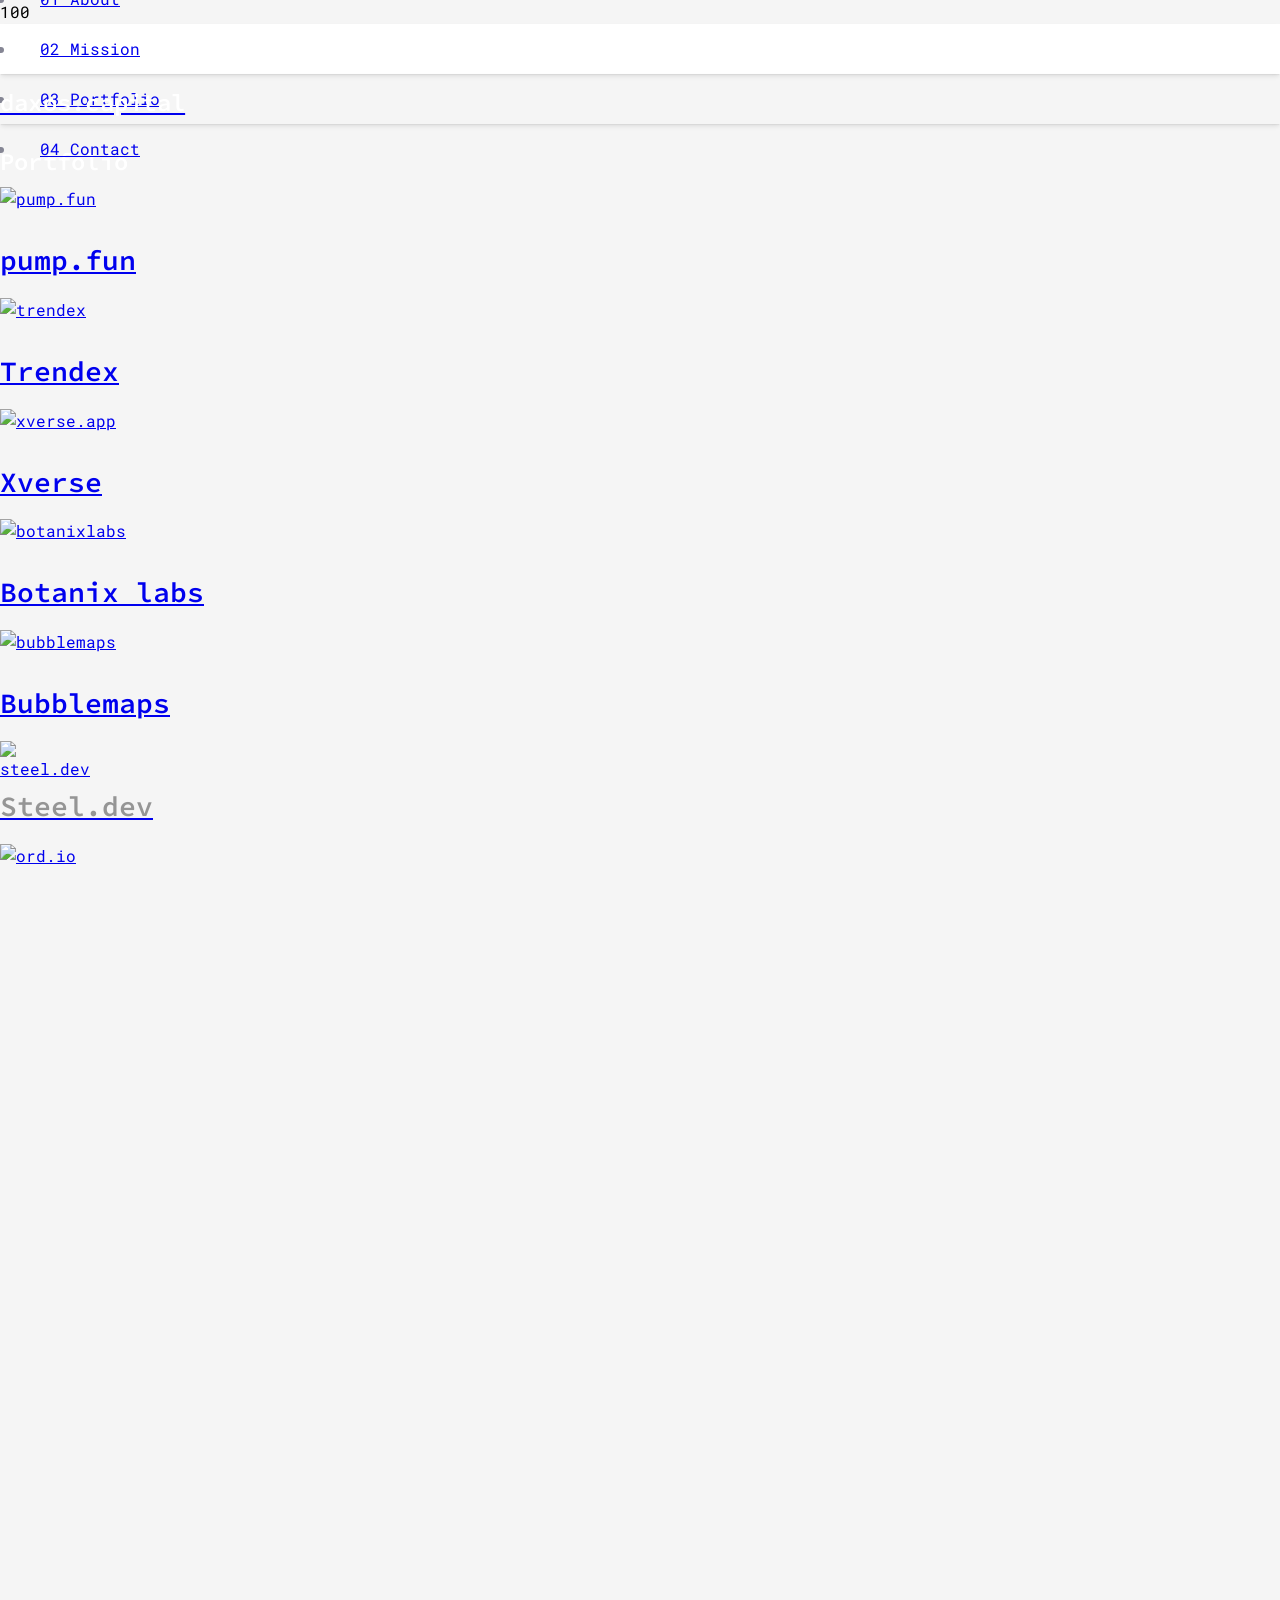
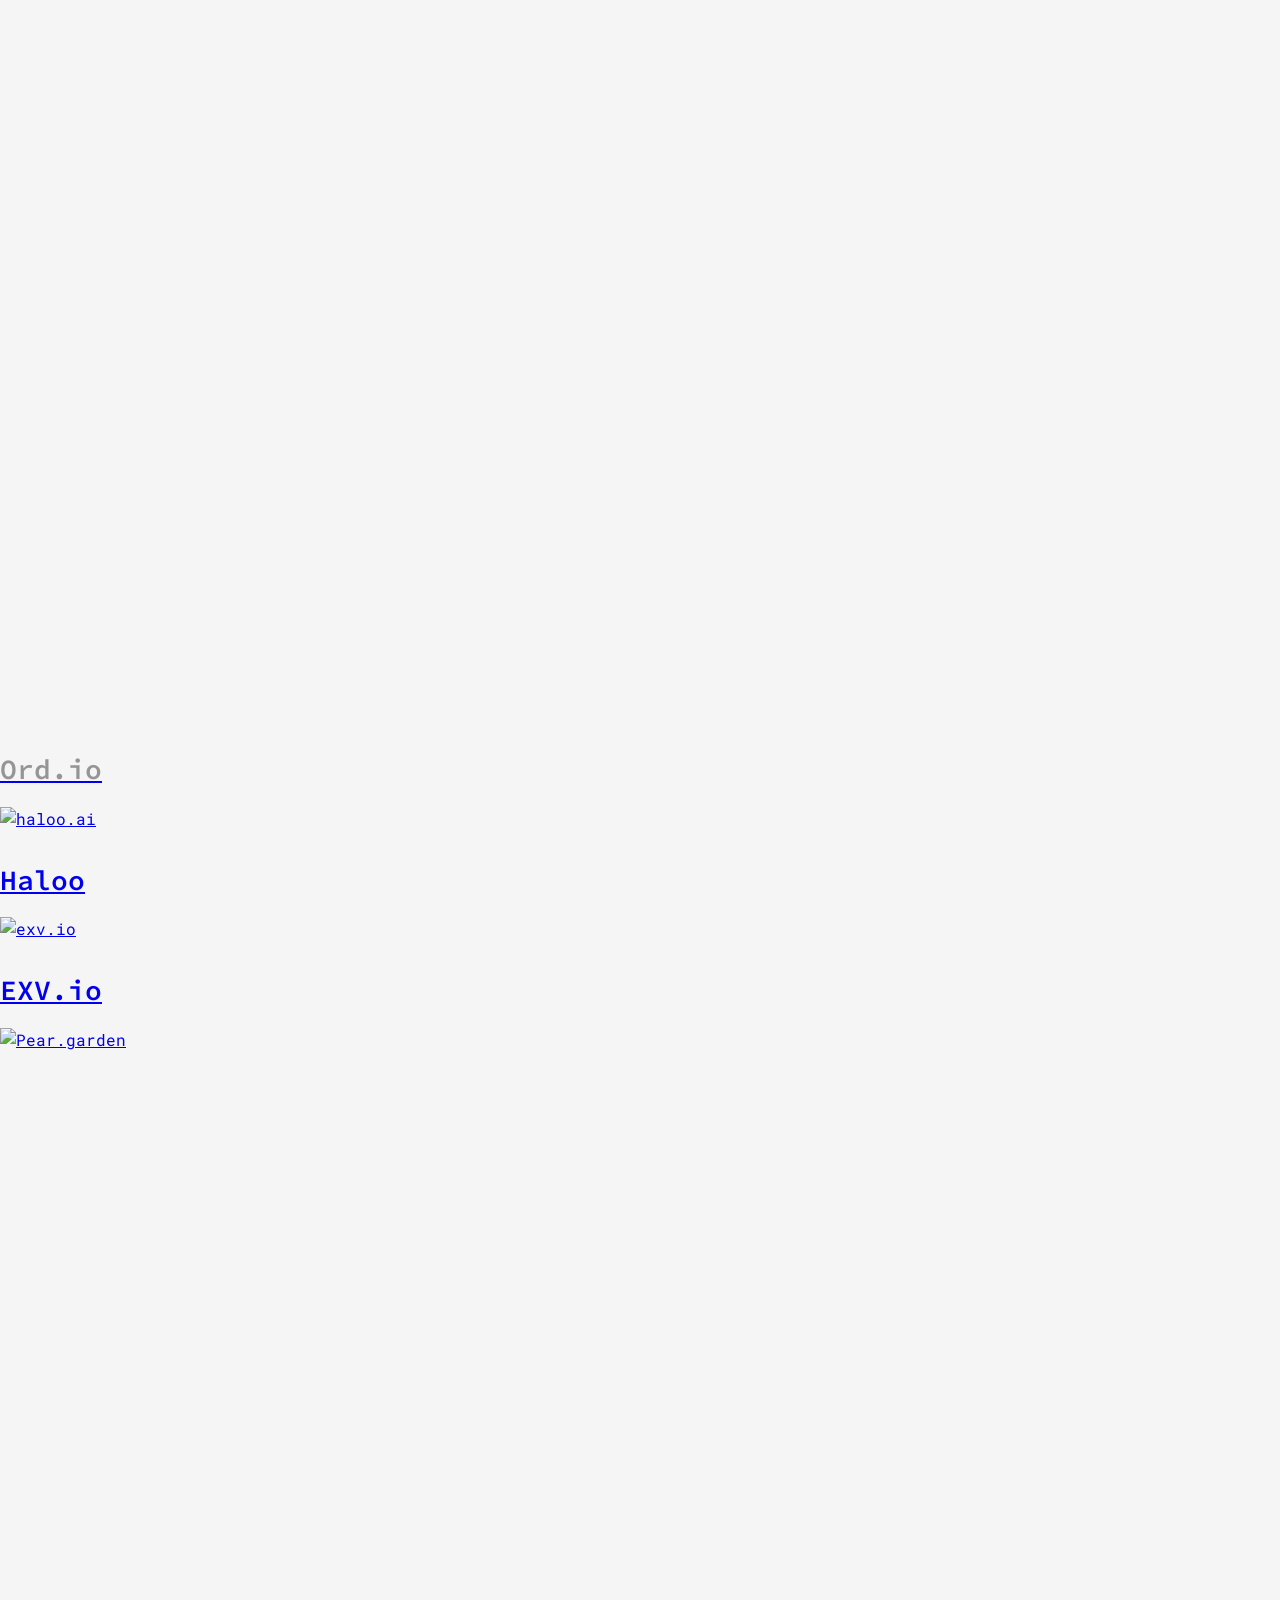
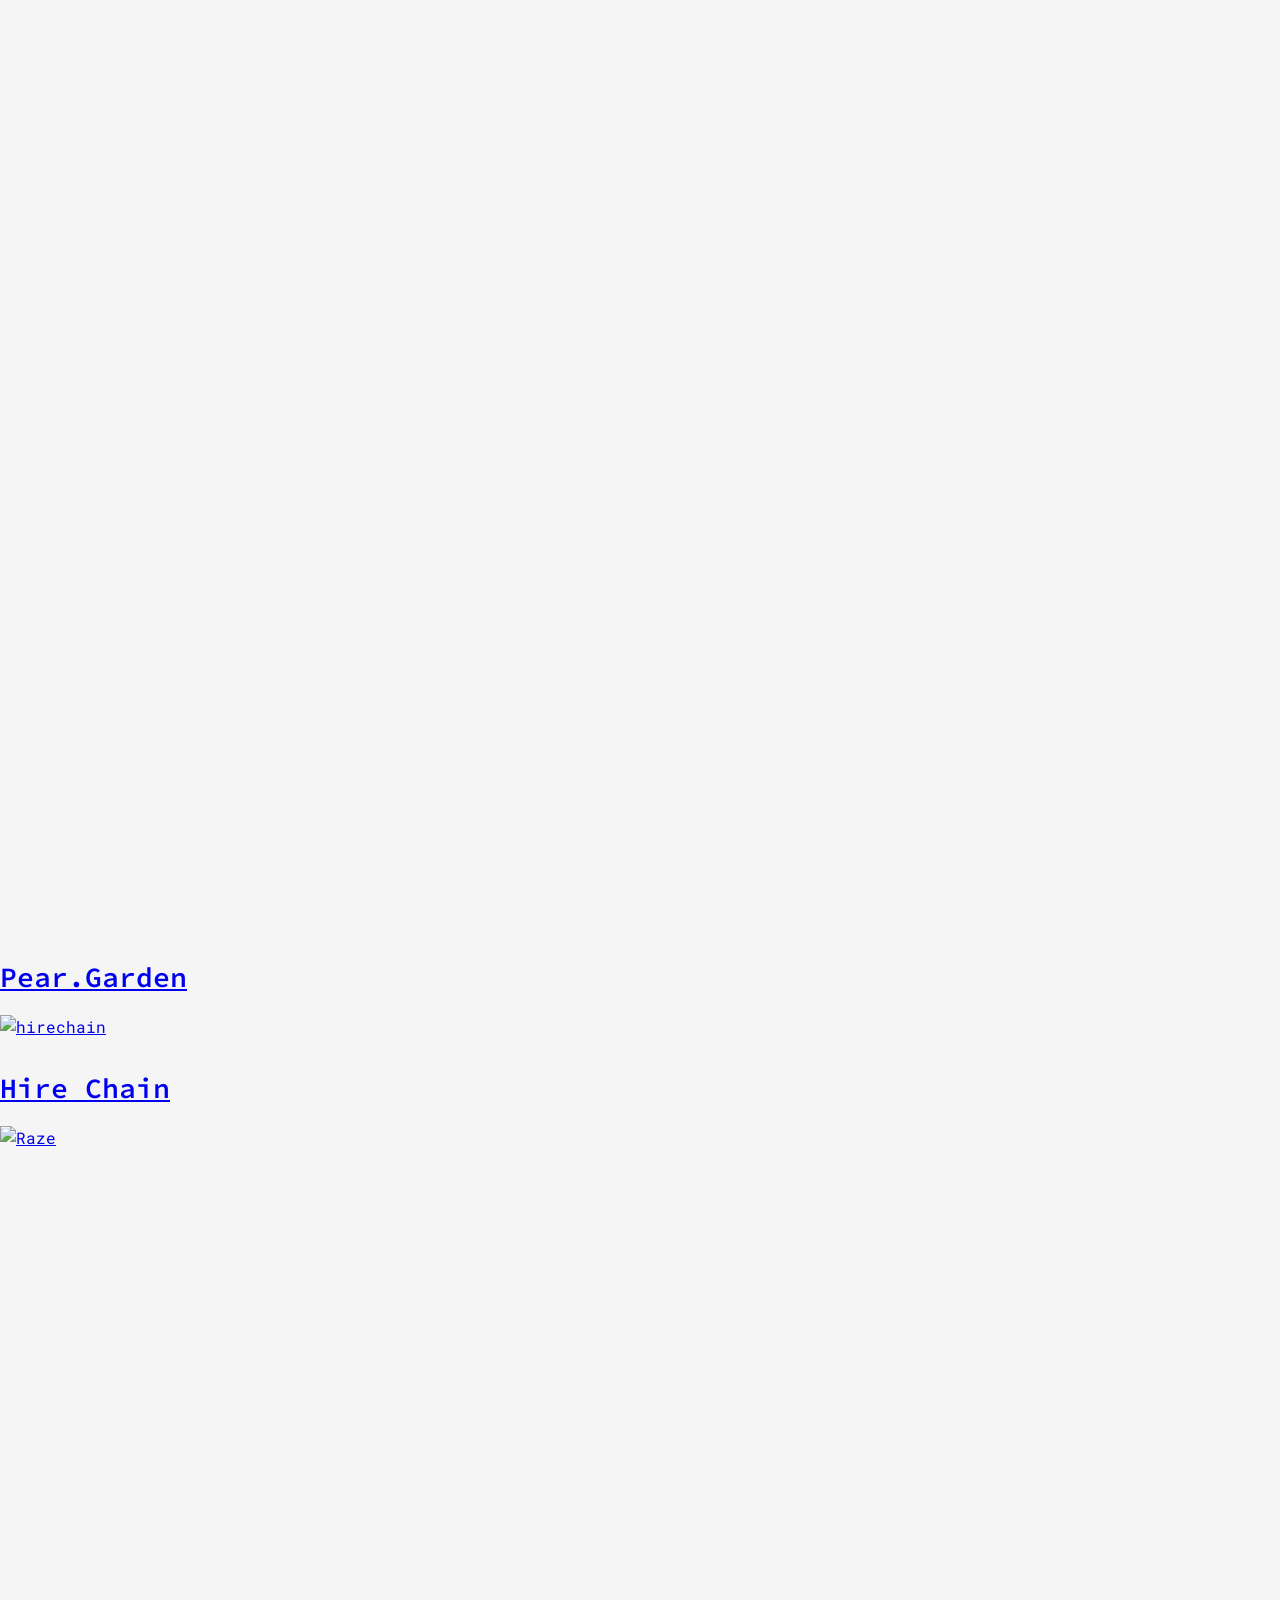
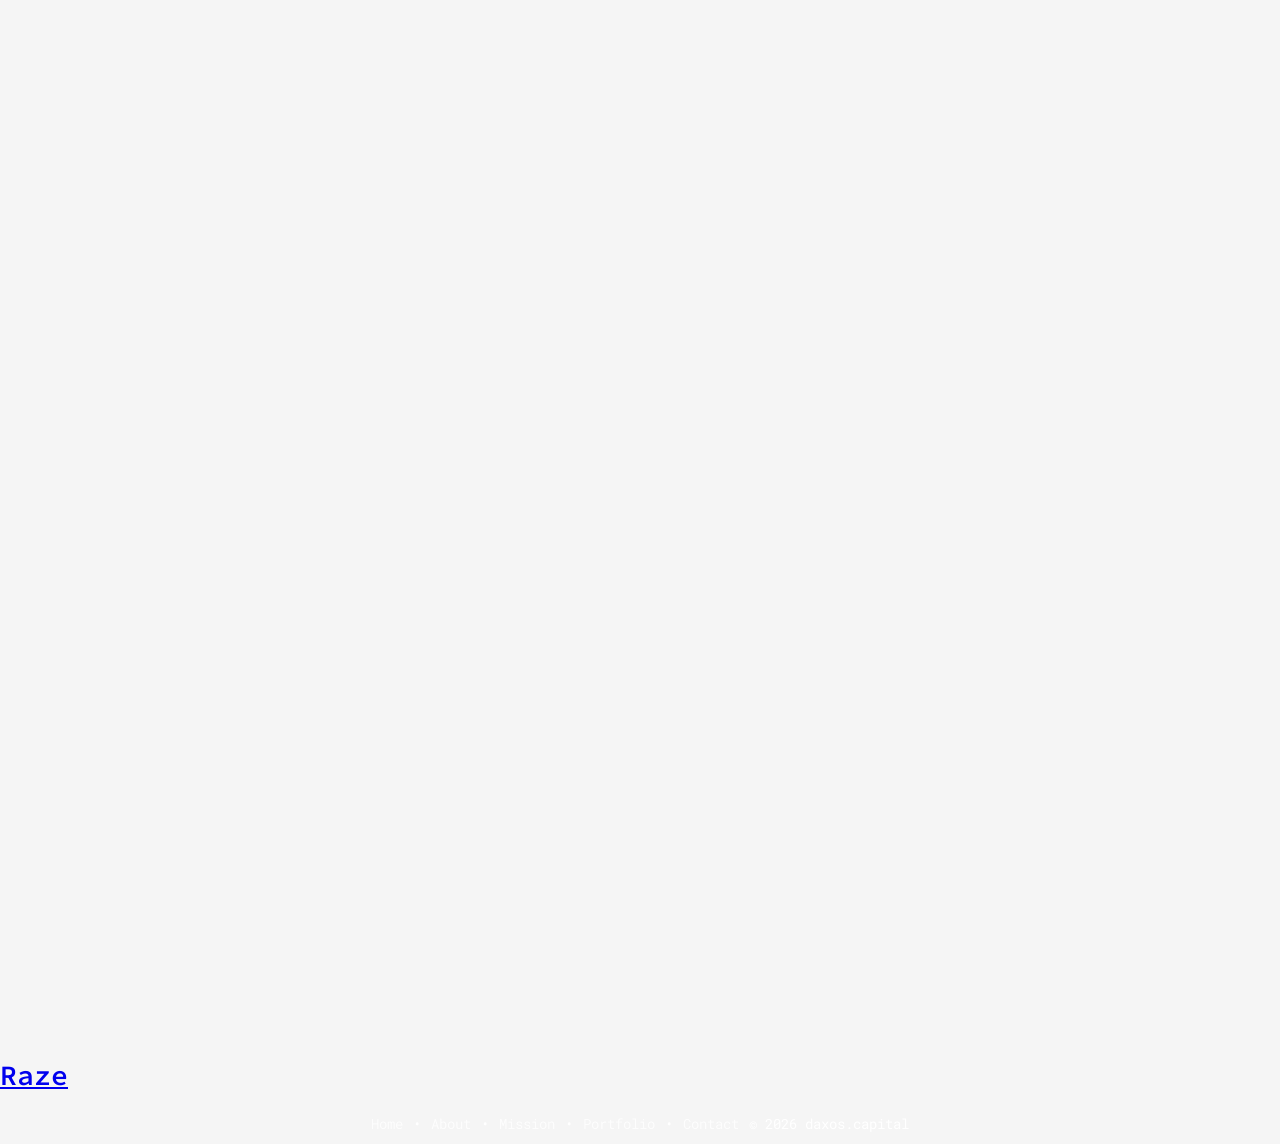
==== commit 64845646: "Fix portfolio page bugs: Raze name, steel.dev label, alt typos - Entry #12: Changed "Hire Chain" to " ====
--- a/portfolio/index.html
+++ b/portfolio/index.html
@@ -136,7 +136,7 @@
     </div>
     <!-- nav-right -->
   </nav></div><div class="w-menu ush_additional_menu_1 daxos-menu-sidebar layout_hor"><ul id="menu-main-menu-1" class="menu"><li class="menu-item menu-item-type-custom menu-item-object-custom menu-item-3034"><a href="/">00 Home</a></li><li class="menu-item menu-item-type-post_type menu-item-object-page menu-item-5360"><a href="../about/index.html">01 About</a></li><li class="menu-item menu-item-type-post_type menu-item-object-page menu-item-5359"><a href="../mission/index.html">02 Mission</a></li><li class="menu-item menu-item-type-post_type menu-item-object-page current-menu-item page_item page-item-4497 current_page_item menu-item-5361"><a href="../portfolio/index.html" aria-current="page">03 Portfolio</a></li><li class="menu-item menu-item-type-post_type menu-item-object-page menu-item-5396"><a href="../contact.html">04 Contact</a></li></ul></div></div></div></div><div class="l-subheader at_bottom"><div class="l-subheader-h"><div class="l-subheader-cell at_left"><div class="w-html ush_html_2"><a href="../index.html"><h1 id="animatedaxoslogo" class="rb-home-exos" style="text-align: left;">daxos.capital</h1></a></div></div><div class="l-subheader-cell at_center"></div><div class="l-subheader-cell at_right"></div></div></div><div class="l-subheader for_hidden hidden"></div></header><main id="page-content" class="l-main" itemprop="mainContentOfPage">
-	<section class="l-section wpb_row height_medium"><div class="l-section-h i-cf"><div class="g-cols vc_row via_grid cols_1 laptops-cols_inherit tablets-cols_inherit mobiles-cols_1 valign_top type_default stacking_default"><div class="wpb_column vc_column_container"><div class="vc_column-inner"><h1 class="w-post-elm post_title entry-title color_link_inherit">Portfolio</h1></div></div></div></div></section><section class="l-section wpb_row portfolio-section height_medium"><div class="l-section-h i-cf"><div class="g-cols vc_row via_grid cols_2 laptops-cols_inherit tablets-cols_inherit mobiles-cols_1 valign_top type_default stacking_default" style="grid-gap:1rem;"><div class="wpb_column vc_column_container portfolio-box"><div class="vc_column-inner"><div class="w-image align_center"><a href="https://pump.fun/" aria-label="Link" class="w-image-h"><img fetchpriority="high" decoding="async" width="300" height="300" src="https://www.daxos.capital/wp-content/uploads/2025/07/pumfun.svg" class="attachment-medium size-medium" alt="pum.fun" /></a></div><h3 class="w-text"><a title="pump.fun" target="_blank" href="https://pump.fun/" rel="noopener" class="w-text-h"><span class="w-text-value">pump.fun</span></a></h3></div></div><div class="wpb_column vc_column_container portfolio-box"><div class="vc_column-inner"><div class="w-image align_center"><a href="https://en.trendex.vip/" aria-label="Link" class="w-image-h"><img decoding="async" width="300" height="95" src="https://www.daxos.capital/wp-content/uploads/2024/08/trendex-white-300x95.png" class="attachment-medium size-medium" alt="trendex" srcset="https://www.daxos.capital/wp-content/uploads/2024/08/trendex-white-300x95.png 300w, https://www.daxos.capital/wp-content/uploads/2024/08/trendex-white.png 1025w" sizes="(max-width: 300px) 100vw, 300px" /></a></div><h3 class="w-text"><a title="trendex" target="_blank" href="https://en.trendex.vip/" rel="noopener" class="w-text-h"><span class="w-text-value">Trendex</span></a></h3></div></div></div></div></section><section class="l-section wpb_row portfolio-section height_medium"><div class="l-section-h i-cf"><div class="g-cols vc_row via_grid cols_2 laptops-cols_inherit tablets-cols_inherit mobiles-cols_1 valign_top type_default stacking_default" style="grid-gap:1rem;"><div class="wpb_column vc_column_container portfolio-box"><div class="vc_column-inner"><div class="w-image align_center"><a href="https://www.xverse.app/" aria-label="Link" class="w-image-h"><img decoding="async" width="198" height="38" src="https://www.daxos.capital/wp-content/uploads/2024/08/xverse.webp" class="attachment-medium size-medium" alt="xverse.app" /></a></div><h3 class="w-text"><a title="bubblemaps" target="_blank" href="https://www.xverse.app/" rel="noopener" class="w-text-h"><span class="w-text-value">Xverse</span></a></h3></div></div><div class="wpb_column vc_column_container portfolio-box"><div class="vc_column-inner"><div class="w-image align_center"><a href="https://www.botanixlabs.xyz/en/home" aria-label="Link" class="w-image-h"><img loading="lazy" decoding="async" width="300" height="300" src="https://www.daxos.capital/wp-content/uploads/2024/08/botaxnixlabs.svg" class="attachment-medium size-medium" alt="botaxnixlabs" /></a></div><h3 class="w-text"><a title="Botanix labs" target="_blank" href="https://www.botanixlabs.xyz/en/home" rel="noopener" class="w-text-h"><span class="w-text-value">Botanix labs</span></a></h3></div></div></div></div></section><section class="l-section wpb_row portfolio-section height_medium"><div class="l-section-h i-cf"><div class="g-cols vc_row via_grid cols_2 laptops-cols_inherit tablets-cols_inherit mobiles-cols_1 valign_top type_default stacking_default" style="grid-gap:1rem;"><div class="wpb_column vc_column_container portfolio-box"><div class="vc_column-inner"><div class="w-image align_center"><a target="_blank" href="https://bubblemaps.io/" rel="noopener" aria-label="Link" class="w-image-h"><img loading="lazy" decoding="async" width="300" height="300" src="https://www.daxos.capital/wp-content/uploads/2024/08/bubblemaps-1.svg" class="attachment-medium size-medium" alt="bubblemaps" /></a></div><h3 class="w-text"><a title="Bubblemaps" target="_blank" href="https://bubblemaps.io/" rel="noopener" class="w-text-h"><span class="w-text-value">Bubblemaps</span></a></h3></div></div><div class="wpb_column vc_column_container portfolio-box ordio"><div class="vc_column-inner"><div class="w-image align_center"><a target="_blank" href="https://steel.dev/" rel="noopener" aria-label="Link" class="w-image-h"><img loading="lazy" decoding="async" width="300" height="300" src="https://www.daxos.capital/wp-content/uploads/2025/08/steel.dev_.svg" class="attachment-medium size-medium" alt="steel.dev" /></a></div></div></div></div></div></section><section class="l-section wpb_row portfolio-section height_medium"><div class="l-section-h i-cf"><div class="g-cols vc_row via_grid cols_2 laptops-cols_inherit tablets-cols_inherit mobiles-cols_1 valign_top type_default stacking_default" style="grid-gap:1rem;"><div class="wpb_column vc_column_container portfolio-box ordio"><div class="vc_column-inner"><div class="w-image align_center"><a href="https://www.ord.io" aria-label="Link" class="w-image-h"><img loading="lazy" decoding="async" width="300" height="300" src="https://www.daxos.capital/wp-content/uploads/2024/09/ord_logo-300x300.png" class="attachment-medium size-medium" alt="ord.io" srcset="https://www.daxos.capital/wp-content/uploads/2024/09/ord_logo-300x300.png 300w, https://www.daxos.capital/wp-content/uploads/2024/09/ord_logo-150x150.png 150w, https://www.daxos.capital/wp-content/uploads/2024/09/ord_logo.png 400w" sizes="auto, (max-width: 300px) 100vw, 300px" /></a></div><h3 class="w-text"><a title="Hire Chain" target="_blank" href="https://www.ord.io" rel="noopener" class="w-text-h"><span class="w-text-value">Ord.io</span></a></h3></div></div><div class="wpb_column vc_column_container portfolio-box"><div class="vc_column-inner"><div class="w-image align_center"><a target="_blank" href="https://haloo.ai" rel="noopener" aria-label="Link" class="w-image-h"><img loading="lazy" decoding="async" width="174" height="91" src="https://www.daxos.capital/wp-content/uploads/2024/09/haloo-logo.png" class="attachment-medium size-medium" alt="haloo.ai" /></a></div><h3 class="w-text"><a title="Lasso" target="_blank" href="https://haloo.ai" rel="noopener" class="w-text-h"><span class="w-text-value">Haloo</span></a></h3></div></div></div></div></section><section class="l-section wpb_row portfolio-section height_medium"><div class="l-section-h i-cf"><div class="g-cols vc_row via_grid cols_2 laptops-cols_inherit tablets-cols_inherit mobiles-cols_1 valign_top type_default stacking_default" style="grid-gap:1rem;"><div class="wpb_column vc_column_container portfolio-box"><div class="vc_column-inner"><div class="w-image align_center"><a href="https://exv.io" aria-label="Link" class="w-image-h"><img loading="lazy" decoding="async" width="300" height="300" src="https://www.daxos.capital/wp-content/uploads/2024/09/exv-logo.svg" class="attachment-medium size-medium" alt="exv.io" /></a></div><h3 class="w-text"><a title="Hire Chain" target="_blank" href="https://exv.io" rel="noopener" class="w-text-h"><span class="w-text-value">EXV.io</span></a></h3></div></div><div class="wpb_column vc_column_container portfolio-box"><div class="vc_column-inner"><div class="w-image align_center"><a target="_blank" href="https://www.pear.garden" rel="noopener" aria-label="Link" class="w-image-h"><img loading="lazy" decoding="async" width="300" height="76" src="https://www.daxos.capital/wp-content/uploads/2024/09/pear_logo-300x76.png" class="attachment-medium size-medium" alt="Pear.garden" srcset="https://www.daxos.capital/wp-content/uploads/2024/09/pear_logo-300x76.png 300w, https://www.daxos.capital/wp-content/uploads/2024/09/pear_logo.png 724w" sizes="auto, (max-width: 300px) 100vw, 300px" /></a></div><h3 class="w-text"><a title="Lasso" target="_blank" href="https://www.pear.garden" rel="noopener" class="w-text-h"><span class="w-text-value">Pear.Garden</span></a></h3></div></div></div></div></section><section class="l-section wpb_row portfolio-section height_medium"><div class="l-section-h i-cf"><div class="g-cols vc_row via_grid cols_2 laptops-cols_inherit tablets-cols_inherit mobiles-cols_1 valign_top type_default stacking_default" style="grid-gap:1rem;"><div class="wpb_column vc_column_container portfolio-box"><div class="vc_column-inner"><div class="w-image align_center"><a href="https://www.hirechain.io/" aria-label="Link" class="w-image-h"><img loading="lazy" decoding="async" width="300" height="300" src="https://www.daxos.capital/wp-content/uploads/2024/08/hirechain.svg" class="attachment-medium size-medium" alt="hirechain" /></a></div><h3 class="w-text"><a title="Hire Chain" target="_blank" href="https://www.hirechain.io//" rel="noopener" class="w-text-h"><span class="w-text-value">Hire Chain</span></a></h3></div></div><div class="wpb_column vc_column_container portfolio-box"><div class="vc_column-inner"><div class="w-image align_center"><a href="https://raze.finance/" aria-label="Link" class="w-image-h"><img loading="lazy" decoding="async" width="300" height="151" src="https://www.daxos.capital/wp-content/uploads/2025/07/Raze-Logo-FINAL-300x151.webp" class="attachment-medium size-medium" alt="Raze" srcset="https://www.daxos.capital/wp-content/uploads/2025/07/Raze-Logo-FINAL-300x151.webp 300w, https://www.daxos.capital/wp-content/uploads/2025/07/Raze-Logo-FINAL.webp 900w" sizes="auto, (max-width: 300px) 100vw, 300px" /></a></div><h3 class="w-text"><a title="Raze" target="_blank" href="https://raze.finance/" rel="noopener" class="w-text-h"><span class="w-text-value">Hire Chain</span></a></h3></div></div></div></div></section>
+	<section class="l-section wpb_row height_medium"><div class="l-section-h i-cf"><div class="g-cols vc_row via_grid cols_1 laptops-cols_inherit tablets-cols_inherit mobiles-cols_1 valign_top type_default stacking_default"><div class="wpb_column vc_column_container"><div class="vc_column-inner"><h1 class="w-post-elm post_title entry-title color_link_inherit">Portfolio</h1></div></div></div></div></section><section class="l-section wpb_row portfolio-section height_medium"><div class="l-section-h i-cf"><div class="g-cols vc_row via_grid cols_2 laptops-cols_inherit tablets-cols_inherit mobiles-cols_1 valign_top type_default stacking_default" style="grid-gap:1rem;"><div class="wpb_column vc_column_container portfolio-box"><div class="vc_column-inner"><div class="w-image align_center"><a href="https://pump.fun/" aria-label="Link" class="w-image-h"><img fetchpriority="high" decoding="async" width="300" height="300" src="https://www.daxos.capital/wp-content/uploads/2025/07/pumfun.svg" class="attachment-medium size-medium" alt="pump.fun" /></a></div><h3 class="w-text"><a title="pump.fun" target="_blank" href="https://pump.fun/" rel="noopener" class="w-text-h"><span class="w-text-value">pump.fun</span></a></h3></div></div><div class="wpb_column vc_column_container portfolio-box"><div class="vc_column-inner"><div class="w-image align_center"><a href="https://en.trendex.vip/" aria-label="Link" class="w-image-h"><img decoding="async" width="300" height="95" src="https://www.daxos.capital/wp-content/uploads/2024/08/trendex-white-300x95.png" class="attachment-medium size-medium" alt="trendex" srcset="https://www.daxos.capital/wp-content/uploads/2024/08/trendex-white-300x95.png 300w, https://www.daxos.capital/wp-content/uploads/2024/08/trendex-white.png 1025w" sizes="(max-width: 300px) 100vw, 300px" /></a></div><h3 class="w-text"><a title="trendex" target="_blank" href="https://en.trendex.vip/" rel="noopener" class="w-text-h"><span class="w-text-value">Trendex</span></a></h3></div></div></div></div></section><section class="l-section wpb_row portfolio-section height_medium"><div class="l-section-h i-cf"><div class="g-cols vc_row via_grid cols_2 laptops-cols_inherit tablets-cols_inherit mobiles-cols_1 valign_top type_default stacking_default" style="grid-gap:1rem;"><div class="wpb_column vc_column_container portfolio-box"><div class="vc_column-inner"><div class="w-image align_center"><a href="https://www.xverse.app/" aria-label="Link" class="w-image-h"><img decoding="async" width="198" height="38" src="https://www.daxos.capital/wp-content/uploads/2024/08/xverse.webp" class="attachment-medium size-medium" alt="xverse.app" /></a></div><h3 class="w-text"><a title="bubblemaps" target="_blank" href="https://www.xverse.app/" rel="noopener" class="w-text-h"><span class="w-text-value">Xverse</span></a></h3></div></div><div class="wpb_column vc_column_container portfolio-box"><div class="vc_column-inner"><div class="w-image align_center"><a href="https://www.botanixlabs.xyz/en/home" aria-label="Link" class="w-image-h"><img loading="lazy" decoding="async" width="300" height="300" src="https://www.daxos.capital/wp-content/uploads/2024/08/botaxnixlabs.svg" class="attachment-medium size-medium" alt="botanixlabs" /></a></div><h3 class="w-text"><a title="Botanix labs" target="_blank" href="https://www.botanixlabs.xyz/en/home" rel="noopener" class="w-text-h"><span class="w-text-value">Botanix labs</span></a></h3></div></div></div></div></section><section class="l-section wpb_row portfolio-section height_medium"><div class="l-section-h i-cf"><div class="g-cols vc_row via_grid cols_2 laptops-cols_inherit tablets-cols_inherit mobiles-cols_1 valign_top type_default stacking_default" style="grid-gap:1rem;"><div class="wpb_column vc_column_container portfolio-box"><div class="vc_column-inner"><div class="w-image align_center"><a target="_blank" href="https://bubblemaps.io/" rel="noopener" aria-label="Link" class="w-image-h"><img loading="lazy" decoding="async" width="300" height="300" src="https://www.daxos.capital/wp-content/uploads/2024/08/bubblemaps-1.svg" class="attachment-medium size-medium" alt="bubblemaps" /></a></div><h3 class="w-text"><a title="Bubblemaps" target="_blank" href="https://bubblemaps.io/" rel="noopener" class="w-text-h"><span class="w-text-value">Bubblemaps</span></a></h3></div></div><div class="wpb_column vc_column_container portfolio-box ordio"><div class="vc_column-inner"><div class="w-image align_center"><a target="_blank" href="https://steel.dev/" rel="noopener" aria-label="Link" class="w-image-h"><img loading="lazy" decoding="async" width="300" height="300" src="https://www.daxos.capital/wp-content/uploads/2025/08/steel.dev_.svg" class="attachment-medium size-medium" alt="steel.dev" /></a></div><h3 class="w-text"><a title="Steel.dev" target="_blank" href="https://steel.dev/" rel="noopener" class="w-text-h"><span class="w-text-value">Steel.dev</span></a></h3></div></div></div></div></section><section class="l-section wpb_row portfolio-section height_medium"><div class="l-section-h i-cf"><div class="g-cols vc_row via_grid cols_2 laptops-cols_inherit tablets-cols_inherit mobiles-cols_1 valign_top type_default stacking_default" style="grid-gap:1rem;"><div class="wpb_column vc_column_container portfolio-box ordio"><div class="vc_column-inner"><div class="w-image align_center"><a href="https://www.ord.io" aria-label="Link" class="w-image-h"><img loading="lazy" decoding="async" width="300" height="300" src="https://www.daxos.capital/wp-content/uploads/2024/09/ord_logo-300x300.png" class="attachment-medium size-medium" alt="ord.io" srcset="https://www.daxos.capital/wp-content/uploads/2024/09/ord_logo-300x300.png 300w, https://www.daxos.capital/wp-content/uploads/2024/09/ord_logo-150x150.png 150w, https://www.daxos.capital/wp-content/uploads/2024/09/ord_logo.png 400w" sizes="auto, (max-width: 300px) 100vw, 300px" /></a></div><h3 class="w-text"><a title="Hire Chain" target="_blank" href="https://www.ord.io" rel="noopener" class="w-text-h"><span class="w-text-value">Ord.io</span></a></h3></div></div><div class="wpb_column vc_column_container portfolio-box"><div class="vc_column-inner"><div class="w-image align_center"><a target="_blank" href="https://haloo.ai" rel="noopener" aria-label="Link" class="w-image-h"><img loading="lazy" decoding="async" width="174" height="91" src="https://www.daxos.capital/wp-content/uploads/2024/09/haloo-logo.png" class="attachment-medium size-medium" alt="haloo.ai" /></a></div><h3 class="w-text"><a title="Lasso" target="_blank" href="https://haloo.ai" rel="noopener" class="w-text-h"><span class="w-text-value">Haloo</span></a></h3></div></div></div></div></section><section class="l-section wpb_row portfolio-section height_medium"><div class="l-section-h i-cf"><div class="g-cols vc_row via_grid cols_2 laptops-cols_inherit tablets-cols_inherit mobiles-cols_1 valign_top type_default stacking_default" style="grid-gap:1rem;"><div class="wpb_column vc_column_container portfolio-box"><div class="vc_column-inner"><div class="w-image align_center"><a href="https://exv.io" aria-label="Link" class="w-image-h"><img loading="lazy" decoding="async" width="300" height="300" src="https://www.daxos.capital/wp-content/uploads/2024/09/exv-logo.svg" class="attachment-medium size-medium" alt="exv.io" /></a></div><h3 class="w-text"><a title="Hire Chain" target="_blank" href="https://exv.io" rel="noopener" class="w-text-h"><span class="w-text-value">EXV.io</span></a></h3></div></div><div class="wpb_column vc_column_container portfolio-box"><div class="vc_column-inner"><div class="w-image align_center"><a target="_blank" href="https://www.pear.garden" rel="noopener" aria-label="Link" class="w-image-h"><img loading="lazy" decoding="async" width="300" height="76" src="https://www.daxos.capital/wp-content/uploads/2024/09/pear_logo-300x76.png" class="attachment-medium size-medium" alt="Pear.garden" srcset="https://www.daxos.capital/wp-content/uploads/2024/09/pear_logo-300x76.png 300w, https://www.daxos.capital/wp-content/uploads/2024/09/pear_logo.png 724w" sizes="auto, (max-width: 300px) 100vw, 300px" /></a></div><h3 class="w-text"><a title="Lasso" target="_blank" href="https://www.pear.garden" rel="noopener" class="w-text-h"><span class="w-text-value">Pear.Garden</span></a></h3></div></div></div></div></section><section class="l-section wpb_row portfolio-section height_medium"><div class="l-section-h i-cf"><div class="g-cols vc_row via_grid cols_2 laptops-cols_inherit tablets-cols_inherit mobiles-cols_1 valign_top type_default stacking_default" style="grid-gap:1rem;"><div class="wpb_column vc_column_container portfolio-box"><div class="vc_column-inner"><div class="w-image align_center"><a href="https://www.hirechain.io/" aria-label="Link" class="w-image-h"><img loading="lazy" decoding="async" width="300" height="300" src="https://www.daxos.capital/wp-content/uploads/2024/08/hirechain.svg" class="attachment-medium size-medium" alt="hirechain" /></a></div><h3 class="w-text"><a title="Hire Chain" target="_blank" href="https://www.hirechain.io//" rel="noopener" class="w-text-h"><span class="w-text-value">Hire Chain</span></a></h3></div></div><div class="wpb_column vc_column_container portfolio-box"><div class="vc_column-inner"><div class="w-image align_center"><a href="https://raze.finance/" aria-label="Link" class="w-image-h"><img loading="lazy" decoding="async" width="300" height="151" src="https://www.daxos.capital/wp-content/uploads/2025/07/Raze-Logo-FINAL-300x151.webp" class="attachment-medium size-medium" alt="Raze" srcset="https://www.daxos.capital/wp-content/uploads/2025/07/Raze-Logo-FINAL-300x151.webp 300w, https://www.daxos.capital/wp-content/uploads/2025/07/Raze-Logo-FINAL.webp 900w" sizes="auto, (max-width: 300px) 100vw, 300px" /></a></div><h3 class="w-text"><a title="Raze" target="_blank" href="https://raze.finance/" rel="noopener" class="w-text-h"><span class="w-text-value">Raze</span></a></h3></div></div></div></div></section>
 </main>
 
 </div>
